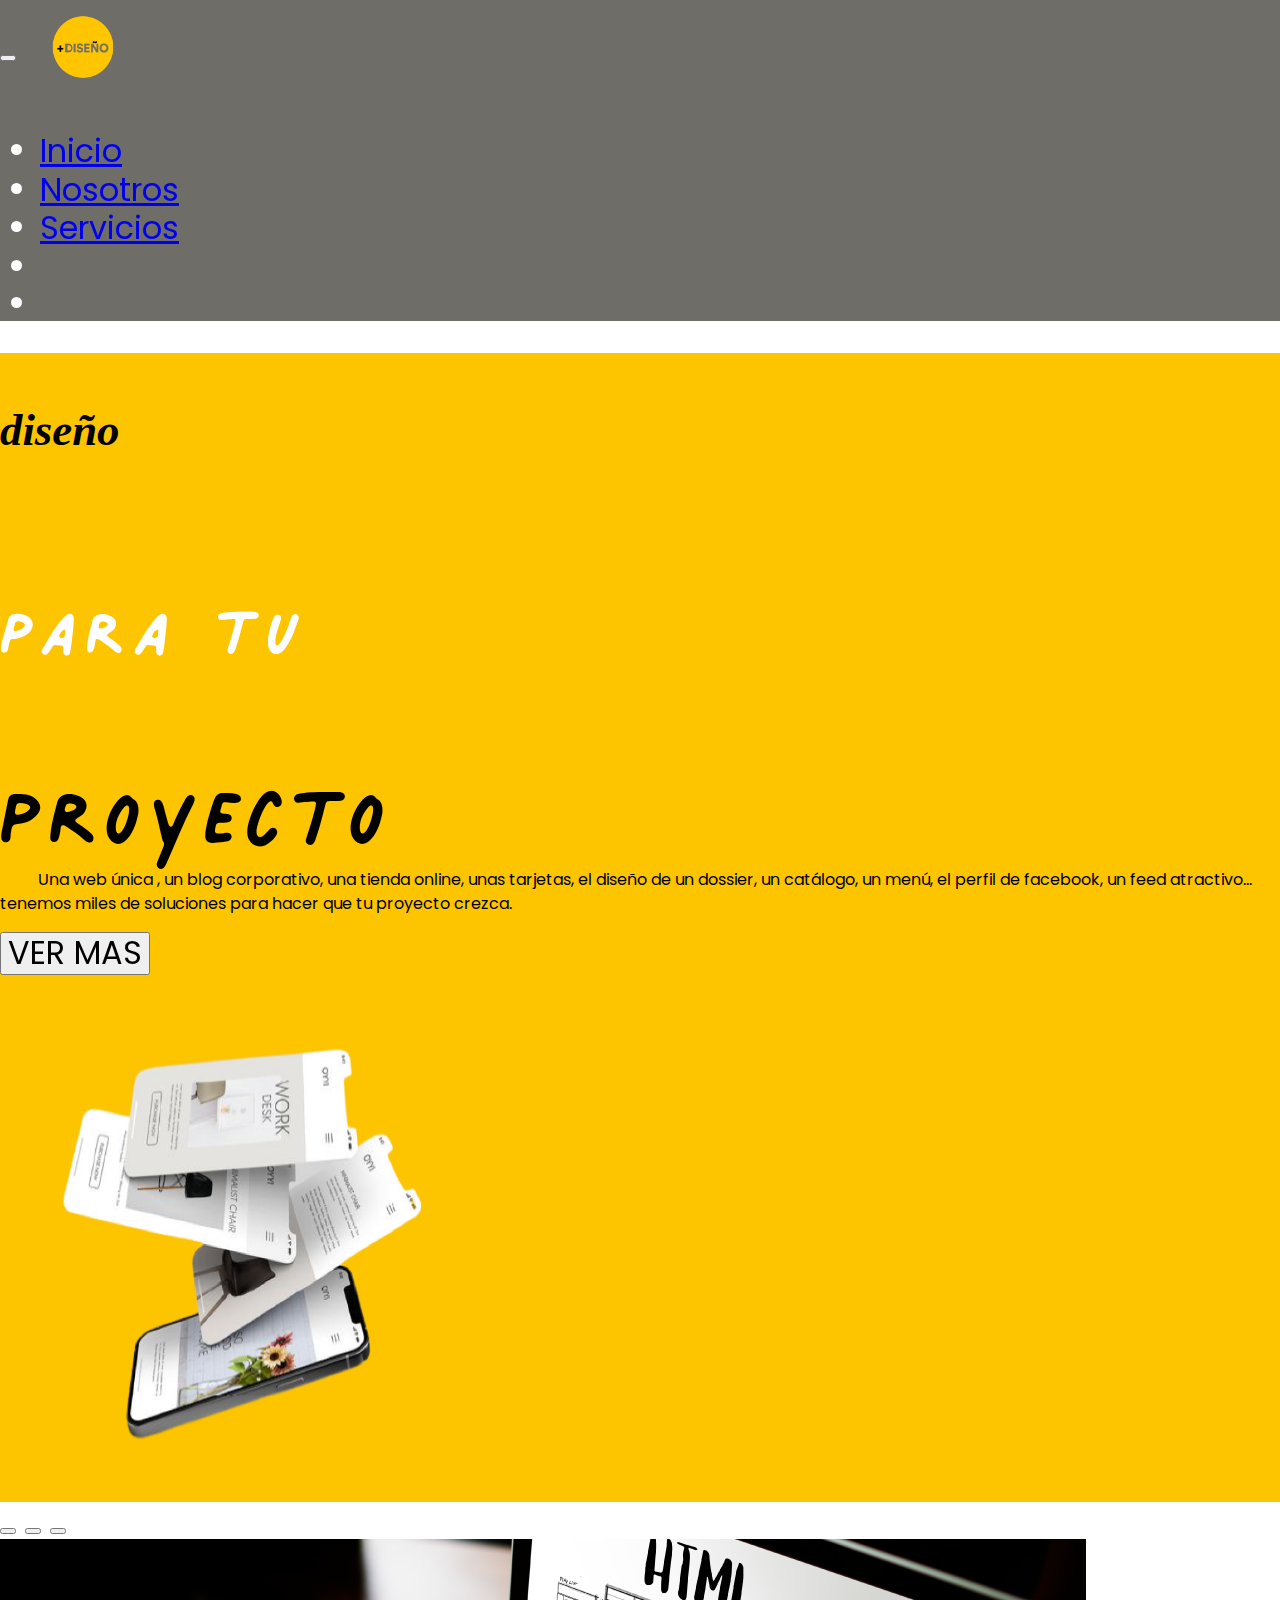
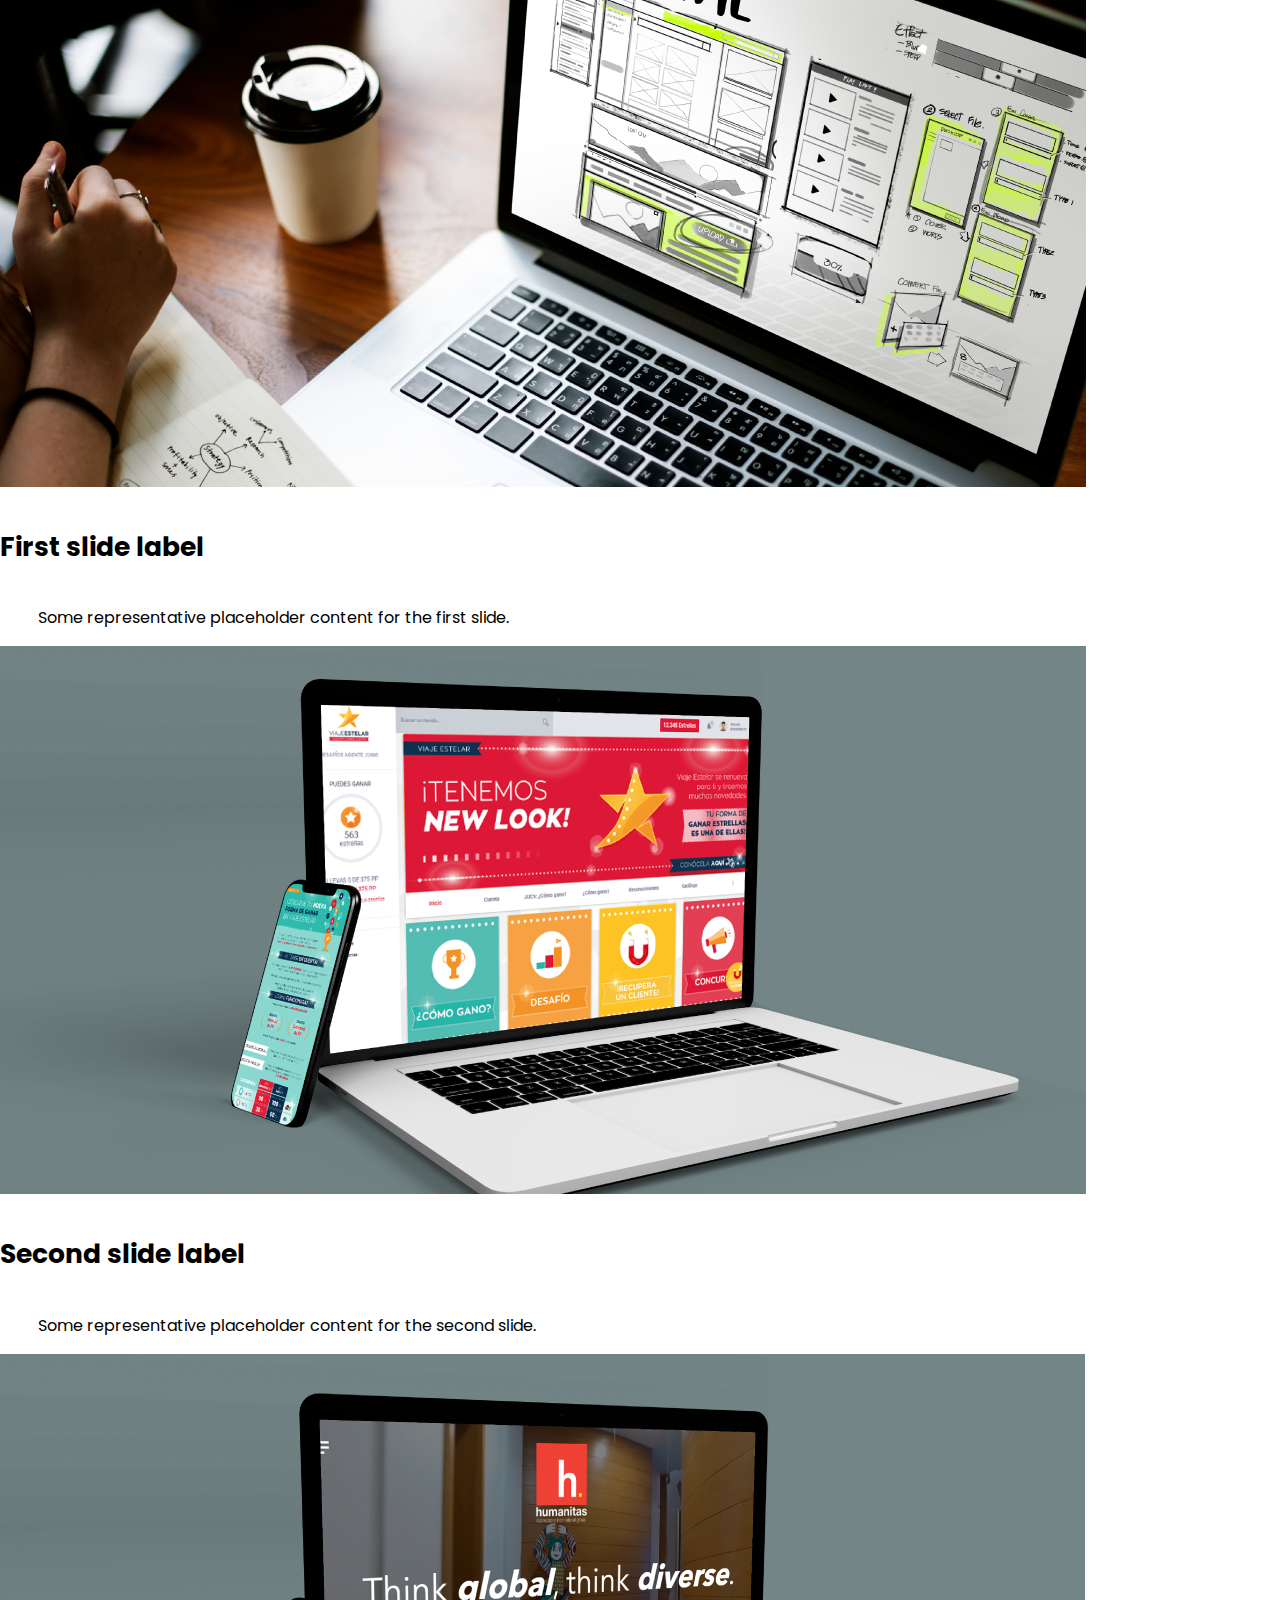
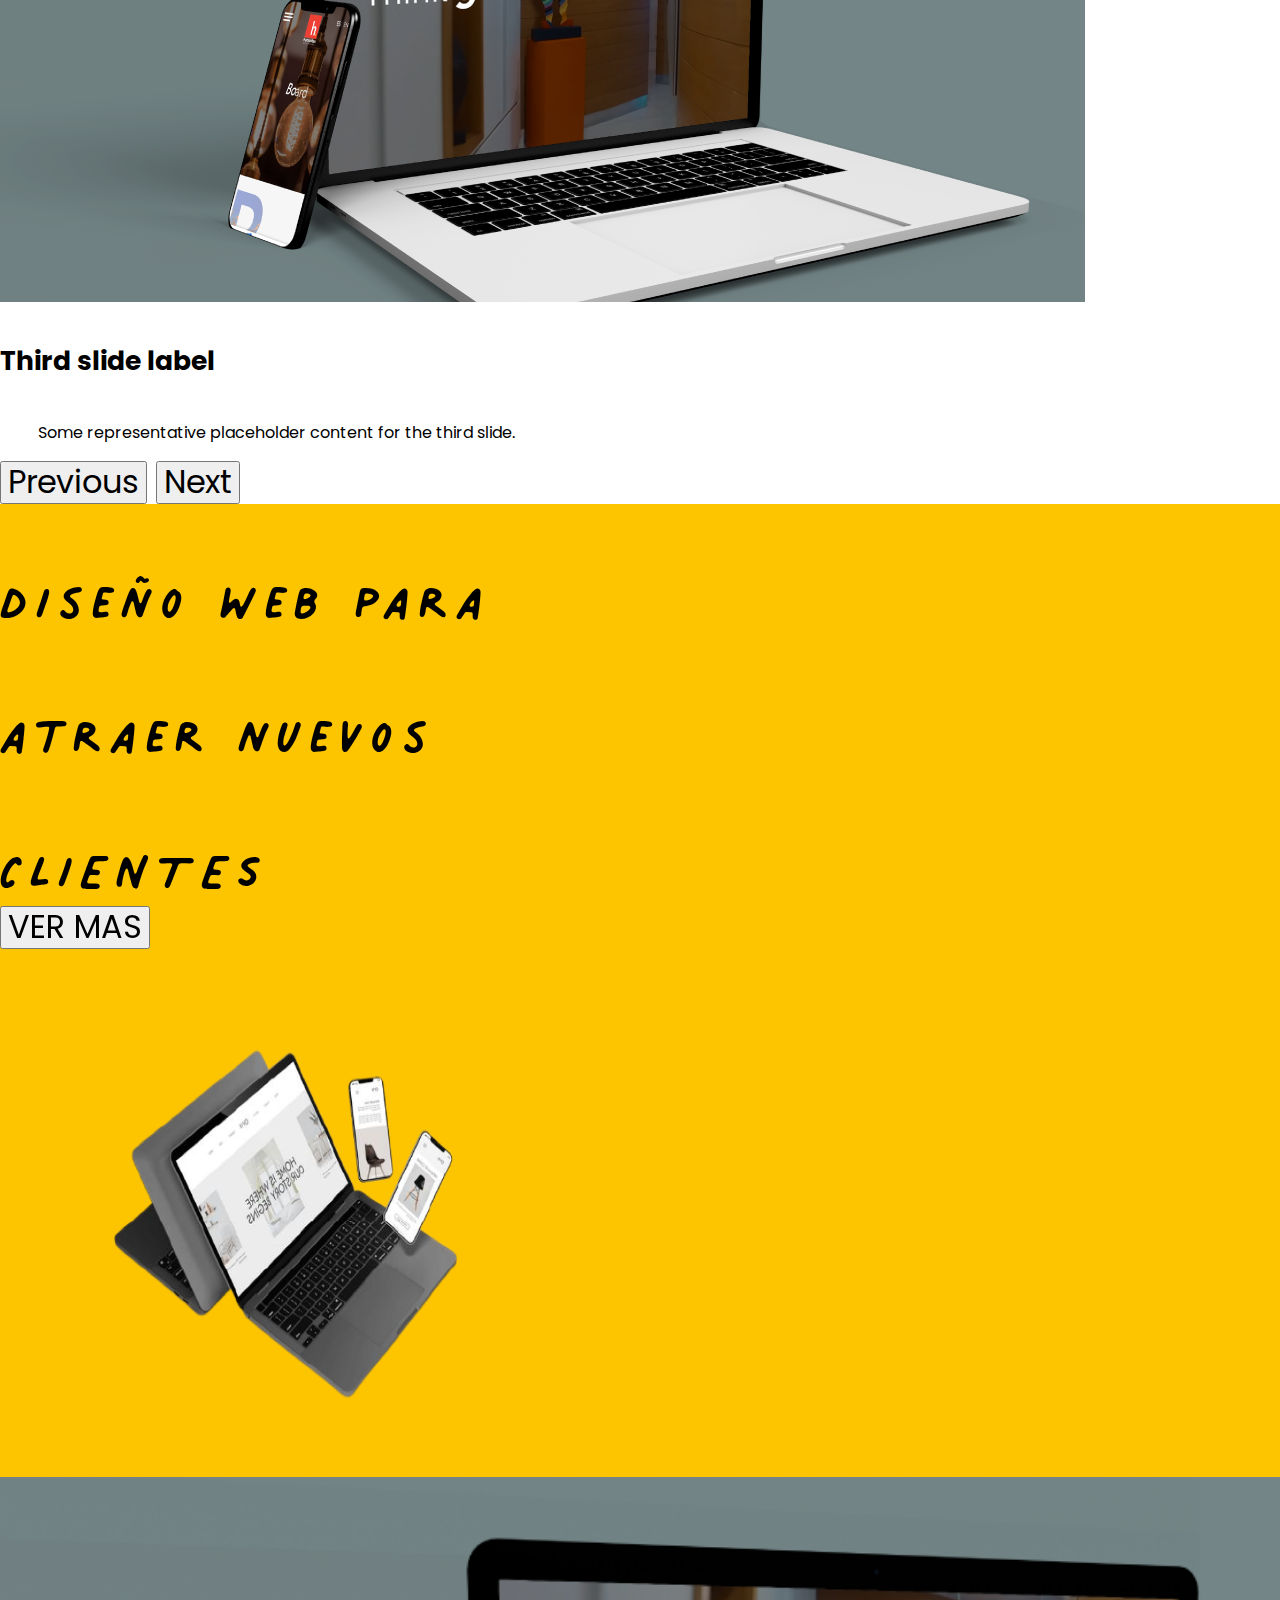
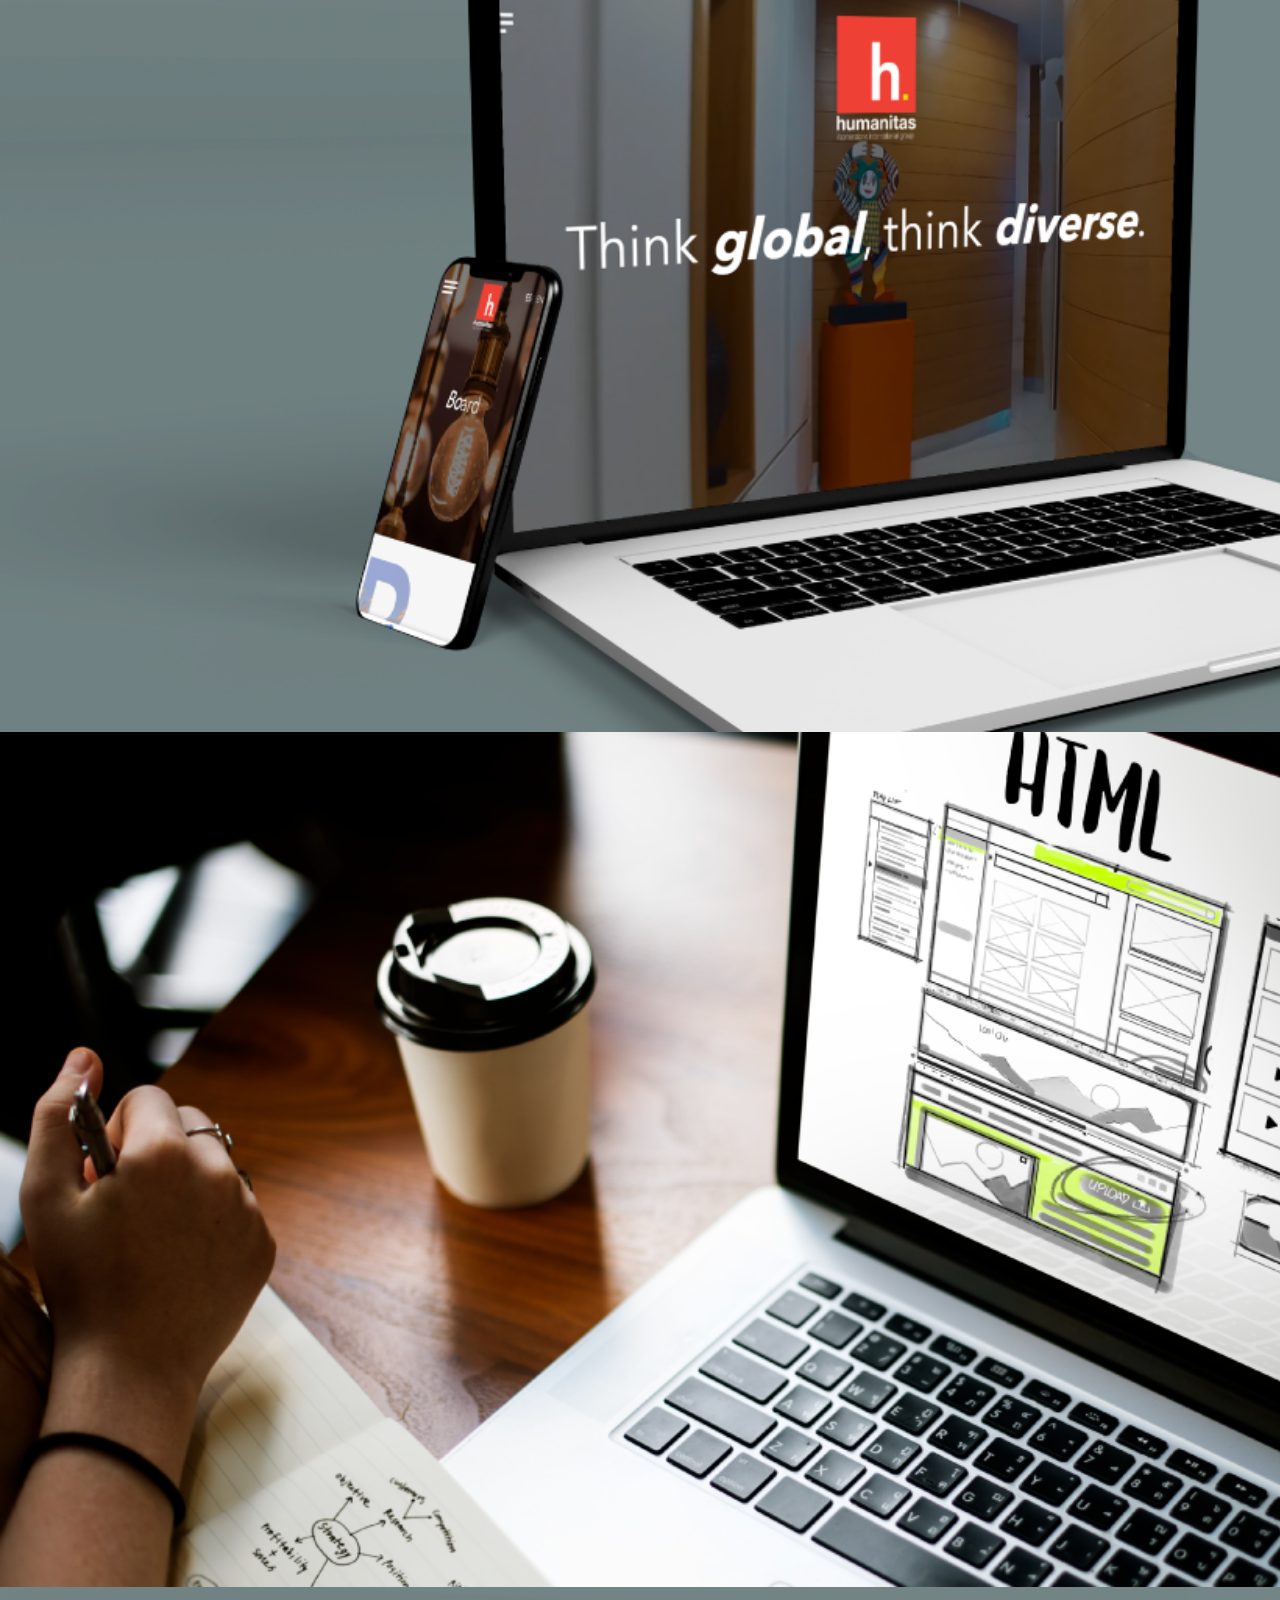
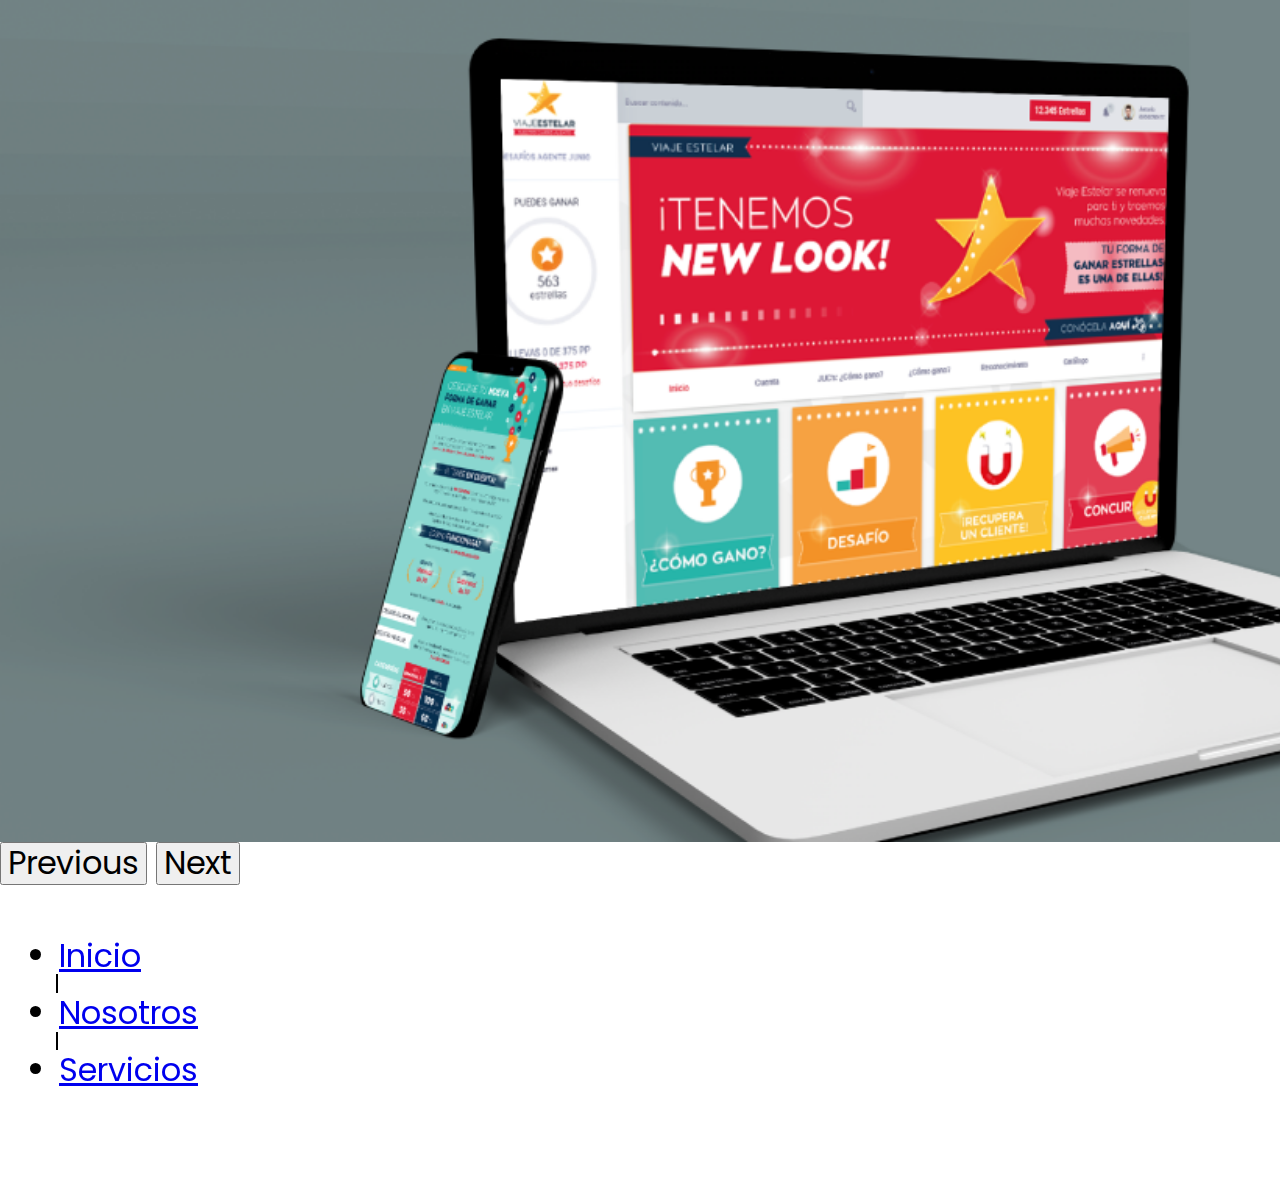
==== index.html @ cc1b83ce "nosotros" ====
<html lang="es">
  <head>
    <meta charset="UTF-8" />
    <meta http-equiv="X-UA-Compatible" content="IE=edge" />
    <meta name="viewport" content="width=device-width, initial-scale=1.0" />
    <link rel="stylesheet" href="normalize.css" />
    <link rel="stylesheet" href="style.css" />
    
   <link rel="preconnect" href="https://fonts.googleapis.com">
   <link rel="preconnect" href="https://fonts.gstatic.com" crossorigin>
   <link href="https://fonts.googleapis.com/css2?family=Poppins:wght@300;400&display=swap" rel="stylesheet">
   <link rel="preconnect" href="https://fonts.gstatic.com">
   <link href="https://fonts.googleapis.com/css2?family=Caveat:wght@600&display=swap" rel="stylesheet"> 
   <link
      href="https://cdn.jsdelivr.net/npm/bootstrap@5.0.1/dist/css/bootstrap.min.css"
      rel="stylesheet"
      integrity="sha384-+0n0xVW2eSR5OomGNYDnhzAbDsOXxcvSN1TPprVMTNDbiYZCxYbOOl7+AMvyTG2x"
      crossorigin="anonymous"
    />
   <link rel="stylesheet" href="https://use.fontawesome.com/releases/v5.15.3/css/all.css" integrity="sha384-SZXxX4whJ79/gErwcOYf+zWLeJdY/qpuqC4cAa9rOGUstPomtqpuNWT9wdPEn2fk" crossorigin="anonymous">
    <title>masdiseño</title>
  </head>
  <body id="home">
     <main>
   <div class="container-fluid navgris">
          <nav id="menu" class="navbar navbar-expand-md navbar-light  navgris">
            <div class="container">
         
      <button class="navbar-toggler" type="button" data-bs-toggle="collapse" data-bs-target="#navbarNav" aria-controls="navbarNav" aria-expanded="false" aria-label="Toggle navigation">
      <span class="navbar-toggler-icon"></span>
    </button>
         <a class="navbar-brand mx-auto hvr-pulse-grow" href="index.html">
          <img src="assets/Pagina web-03.png" alt="logo" class="logo" />
        </a>
        
  
    <div class="collapse navbar-collapse justify-content-md-end" id="navbarNav">
      <ul class="navbar-nav ">
         <li class="nav-item ">
          <a class="nav-link  h6 text-white hvr-pulse-grow" aria-current="index.html" href="#">Inicio</a>
        </li>
        <li class="nav-item ">
          <a class="nav-link  h6 text-white hvr-pulse-grow" aria-current="nosotros.html" href="#">Nosotros</a>
        </li>
        
        <li class="nav-item ">
          <a class="nav-link  h6 text-white hvr-pulse-grow" href="servicios.html">Servicios</a>
        </li>
        
        <li class="nav-item ">
          <a href="https://www.facebook.com/M%C3%A1s-Dise%C3%B1o-105418711785344"  class="mx-2  my-auto text-white hvr-pulse-grow" target="_blank"><i class="fab fa-facebook-square fa-2x"></i></a> 
        </li>
        <li class="nav-item ">
          <a href="https://www.instagram.com/masdisseno/"   class="mx-2  my-auto text-white hvr-pulse-grow" target="_blank"><i class="fab fa-instagram fa-2x"></i></a> 
        </li>
      </ul>
    </div>
    </div>
</nav>
</div>
        
        

    
    <div class="container-fluid cajamarilla">
      <div class="container mt-5">
        <div class="row">
        <div class="col-11 col-lg-5 mt-5 text-start ">
          <h5 class=" cursiva mb-3 mt-5" id="">diseño</h5>
            <h2 class="grande my-3 " id="blanco">Para tu</h2>
            <h2 class="grande my-3 "> proyecto</h2>
              <div class="col-auto col-lg-9 ">
              <p class="text-white  lh-sm mt-3 text-justify h6">
              Una web única , un blog corporativo, una tienda online, unas
              tarjetas, el diseño de un dossier, un catálogo, un menú, el perfil
              de facebook, un feed atractivo... tenemos miles de soluciones para
              hacer que tu proyecto crezca.
            </p> 
            <div class="row justify-content-start">
              <div class="col-md-4 mt-3">
                <a href="#"><button type="button" class="btn  btn-light hvr-pulse-grow">VER MAS</button></a>
                
              </div>
            </div>
              </div>  
            </div>
            <div class="col-lg-1"></div>
               <div class="col-11 col-lg-5 text-md-center ">
          <img src="assets/Pagina web-11.png"  alt="" class="imgmain hvr-pulse-grow " />
        </div>
            </div>
      </div>
          </div>
         
        </div>
       
      </div>
    </div>

    <div class="col-auto">
      <div id="carouselExampleCaptions" class="carousel slide" data-bs-ride="carousel">
  <div class="carousel-indicators">
    <button type="button" data-bs-target="#carouselExampleCaptions" data-bs-slide-to="0" class="active" aria-current="true" aria-label="Slide 1"></button>
    <button type="button" data-bs-target="#carouselExampleCaptions" data-bs-slide-to="1" aria-label="Slide 2"></button>
    <button type="button" data-bs-target="#carouselExampleCaptions" data-bs-slide-to="2" aria-label="Slide 3"></button>
  </div>
  <div class="carousel-inner">
    <div class="carousel-item active">
      <img src="assets/design-1_Mesa de trabajo 1-07.png" class="d-block w-100" alt="...">
      <div class="carousel-caption d-none d-md-block">
        <h5>First slide label</h5>
        <p>Some representative placeholder content for the first slide.</p>
      </div>
    </div>
    <div class="carousel-item">
      <img src="assets/notebook-1_Mesa de trabajo 1-01.png" class="d-block w-100" alt="...">
      <div class="carousel-caption d-none d-md-block">
        <h5>Second slide label</h5>
        <p>Some representative placeholder content for the second slide.</p>
      </div>
    </div>
    <div class="carousel-item">
      <img src="assets/notebook-1_Mesa de trabajo 1-02.png " class="d-block w-100" alt="...">
      <div class="carousel-caption d-none d-md-block">
        <h5>Third slide label</h5>
        <p>Some representative placeholder content for the third slide.</p>
      </div>
    </div>
  </div>
  <button class="carousel-control-prev" type="button" data-bs-target="#carouselExampleCaptions" data-bs-slide="prev">
    <span class="carousel-control-prev-icon" aria-hidden="true"></span>
    <span class="visually-hidden">Previous</span>
  </button>
  <button class="carousel-control-next" type="button" data-bs-target="#carouselExampleCaptions" data-bs-slide="next">
    <span class="carousel-control-next-icon" aria-hidden="true"></span>
    <span class="visually-hidden">Next</span>
  </button>
</div>
    </div>
    <div class="container-fluid cajamarilla">
      <div class="container">
        <div class="row">
        <div class="col-11 col-lg-5">
            <div class="col-md-9 divtexto text-start  mt-3 mx-auto">

            <h2 class="mediano mt-5 mb-3">diseño web para</h2>
            <h2 class="mediano my-2">atraer nuevos </h2>
            <h2 class="mediano text-white my-3" id="">CLIENTES</h2>
          </div>
          <div class="col-md-4 text-end mt-3">
               <a href="contacto.html"><button type="button" class="btn  btn-light hvr-pulse-grow ">VER MAS</button></a>
                
              </div>
          
            </div>
           <div class=" col-12 col-lg-5 text-md-center mx-auto">
          <img  src="assets/Pagina web-12.png"  alt="" class="imgmain hvr-pulse-grow " />
        </div>
          </div>
      </div>
      
        
      </div>
    </div>
     </main>
     <section>
       <div class="col-auto">
         <div id="carouselExampleFade" class="carousel slide carousel-fade" data-bs-ride="carousel">
  <div class="carousel-inner">
    <div class="carousel-item active">
      <img src="assets/notebook-1_Mesa de trabajo 1-02.png" class="d-block w-100  img-fluid carrouselimg" alt="...">
    </div>
    <div class="carousel-item">
      <img src="assets/design-1_Mesa de trabajo 1-07.png" class="d-block w-100  img-fluid carrouselimg" alt="...">
    </div>
    <div class="carousel-item">
      <img src="assets/notebook-1_Mesa de trabajo 1-01.png" class="d-block w-100  img-fluid carrouselimg" alt="...">
    </div>
  </div>
  <button class="carousel-control-prev" type="button" data-bs-target="#carouselExampleFade" data-bs-slide="prev">
    <span class="carousel-control-prev-icon" aria-hidden="true"></span>
    <span class="visually-hidden">Previous</span>
  </button>
  <button class="carousel-control-next" type="button" data-bs-target="#carouselExampleFade" data-bs-slide="next">
    <span class="carousel-control-next-icon" aria-hidden="true"></span>
    <span class="visually-hidden">Next</span>
  </button>
</div>
       </div>
     </section>
     <footer>
       <div class="container mt-5">
          <div class="row justify-content-around">
         <div class="col-md-4 text-md-justify">
          
         </div>
          <div class="col-md-3 text-end ">

          <ul class="navbar-nav d-flex flex-row text-end ">
          <li class="nav-item ">
          <a class="nav-link  h6 text-dark hvr-pulse-grow mx-2 " aria-current="page" href="index.html">Inicio</a>
        </li>
        <div class="vertical mx-2 mt-2"></div>
        <li class="nav-item ">
          <a class="nav-link  h6 text-dark hvr-pulse-grow mx-2" aria-current="page" href="#">Nosotros</a>
        </li>
        <div class="vertical mx-2 mt-2"></div>
        <li class="nav-item ">
          <a class="nav-link  h6 text-dark hvr-pulse-grow mx-2" href="servicios.html">Servicios</a>
        </li>
        </ul>
         </div>
           <div class="col-md-4 text-md-end">
          <a href="https://www.instagram.com/masdisseno/" class="mx-2 text-dark hvr-pulse-grow" target="_blank"><i class="fab fa-instagram fa-2x"></i></a> 
          <a href="https://www.facebook.com/M%C3%A1s-Dise%C3%B1o-105418711785344" class="mx-2 text-dark hvr-pulse-grow"  target="_blank"><i class="fab fa-facebook-square fa-2x"></i></a> 
         </div>
       </div>
       </div>  
     </footer>

    <script
      src="https://cdn.jsdelivr.net/npm/bootstrap@5.0.1/dist/js/bootstrap.bundle.min.js"
      integrity="sha384-gtEjrD/SeCtmISkJkNUaaKMoLD0//ElJ19smozuHV6z3Iehds+3Ulb9Bn9Plx0x4"
      crossorigin="anonymous"
    ></script>
     <script src="https://code.jquery.com/jquery-3.2.1.slim.min.js" integrity="sha384-KJ3o2DKtIkvYIK3UENzmM7KCkRr/rE9/Qpg6aAZGJwFDMVNA/GpGFF93hXpG5KkN" crossorigin="anonymous"></script>
    <script src="https://cdnjs.cloudflare.com/ajax/libs/popper.js/1.12.9/umd/popper.min.js" integrity="sha384-ApNbgh9B+Y1QKtv3Rn7W3mgPxhU9K/ScQsAP7hUibX39j7fakFPskvXusvfa0b4Q" crossorigin="anonymous"></script>
    <!-- <script src="app.js">
          
    </script>  -->

            </body>
</html>
---- style.css ----
@font-face {
  font-family: 'Caveat';
  font-style: normal;
  font-weight: 600;
  font-display: swap;
  src: url(https://fonts.gstatic.com/s/caveat/v10/WnznHAc5bAfYB2QRah7pcpNvOx-pjSx6eIipYSxP.woff2)
    format('woff2');
  unicode-range: U+0460-052F, U+1C80-1C88, U+20B4, U+2DE0-2DFF, U+A640-A69F,
    U+FE2E-FE2F;
}
@font-face {
  font-family: 'palmer';
  src: url(assets/PalmerLakePrint-Regular.otf);
}

html {
  scroll-behavior: smooth;
  font-family: 'Poppins', sans-serif;
}
body {
  width: 100%;
  box-sizing: border-box;
  font-size: 2rem;
}
footer {
  padding: 1.2rem;
}
.logo {
  height: 6.2rem;
  width: 6.9rem;
  padding: 0%;
}
.navgris {
  background-color: #6e6d68;
  color: white;
}

.cajamarilla {
  background-color: #fdc400;
  overflow: hidden;
  margin: 0;
}
.cajablanca {
  background-color: #ffff;
  margin-left: 20rem;
}

.white {
  background-color: #ffff;
  width: 100%;
  padding: 10%;
}
.icons img {
  height: 7rem;
  width: 7rem;
}
.marginadjust {
  margin: auto;
}
.imgmain {
  height: 33rem;
  width: 33rem;
  margin-top: 0;
  padding-top: 0;
  padding-bottom: 0;
  margin-bottom: 0;
}
.col-md-6 .divtexto {
  padding-top: 5%;
  padding-bottom: 0;
  margin-left: auto;
  margin-right: auto;
}

.cursiva {
  font-size: 2.8rem;
  font-weight: 600;
  font-style: italic;
  font-family: 'caveat';
  line-height: 14%;
}
.grande {
  font-size: 10rem;
  font-family: 'palmer';
  font-weight: 500;
  padding: 0;
  line-height: 25%;
  margin-bottom: 1rem;
  letter-spacing: 0.5rem;
}
.mediano {
  font-size: 6rem;
  font-family: 'palmer';
  font-weight: 500;
  padding: 0;
  line-height: 40%;
  margin-bottom: 1rem;
  letter-spacing: 0.5rem;
}
h2 {
  width: 100vw;
  display: inline-block;
}
#blanco {
  color: #ffff;
  font-size: 8rem;
}
p {
  font-size: 1rem;
  text-indent: 3%;
  line-height: 1.5rem;
}
.textosmall {
  font-size: 14px;
  line-height: 1.2rem;
  font-weight: 500;
}
.vertical {
  height: 1.1rem;
  border-left: 2px solid black;
  left: 50%;
  position: inherit;
  margin-left: -3px;
  margin-bottom: 0px;
  padding-bottom: 1px;
}

.carrouselimg {
  height: 95vh !important;
}

/*effects*/
@-webkit-keyframes hvr-pulse-grow {
  to {
    -webkit-transform: scale(1.1);
    transform: scale(1.1);
  }
}
@keyframes hvr-pulse-grow {
  to {
    -webkit-transform: scale(1.1);
    transform: scale(1.1);
  }
}

.hvr-pulse-grow {
  display: inline-block;
  vertical-align: middle;
  -webkit-transform: perspective(1px) translateZ(0);
  transform: perspective(1px) translateZ(0);
  box-shadow: 0 0 1px rgba(0, 0, 0, 0);
}
.hvr-pulse-grow:hover,
.hvr-pulse-grow:focus,
.hvr-pulse-grow:active {
  -webkit-animation-name: hvr-pulse-grow;
  animation-name: hvr-pulse-grow;
  -webkit-animation-duration: 0.3s;
  animation-duration: 0.3s;
  -webkit-animation-timing-function: linear;
  animation-timing-function: linear;
  -webkit-animation-iteration-count: infinite;
  animation-iteration-count: infinite;
  -webkit-animation-direction: alternate;
  animation-direction: alternate;
}
.hvr-grow {
  display: inline-block;
  vertical-align: middle;
  -webkit-transform: perspective(1px) translateZ(0);
  transform: perspective(1px) translateZ(0);
  box-shadow: 0 0 1px rgba(0, 0, 0, 0);
  -webkit-transition-duration: 0.4s;
  transition-duration: 0.4s;
}
.hvr-grow:hover,
.hvr-grow:focus,
.hvr-grow:active {
  -webkit-transform: scale(1.1);
  transform: scale(1.1);
}

/* Small devices (portrait tablets and large phones, 600px and up) */
@media only screen and (max-width: 600px) {
  .imgmain {
    height: 24rem;
    width: 28rem;
    margin-top: 0;
    padding-top: 1rem;
    padding-bottom: 0;
    margin-bottom: 0;
    padding-right: 0;
  }
}
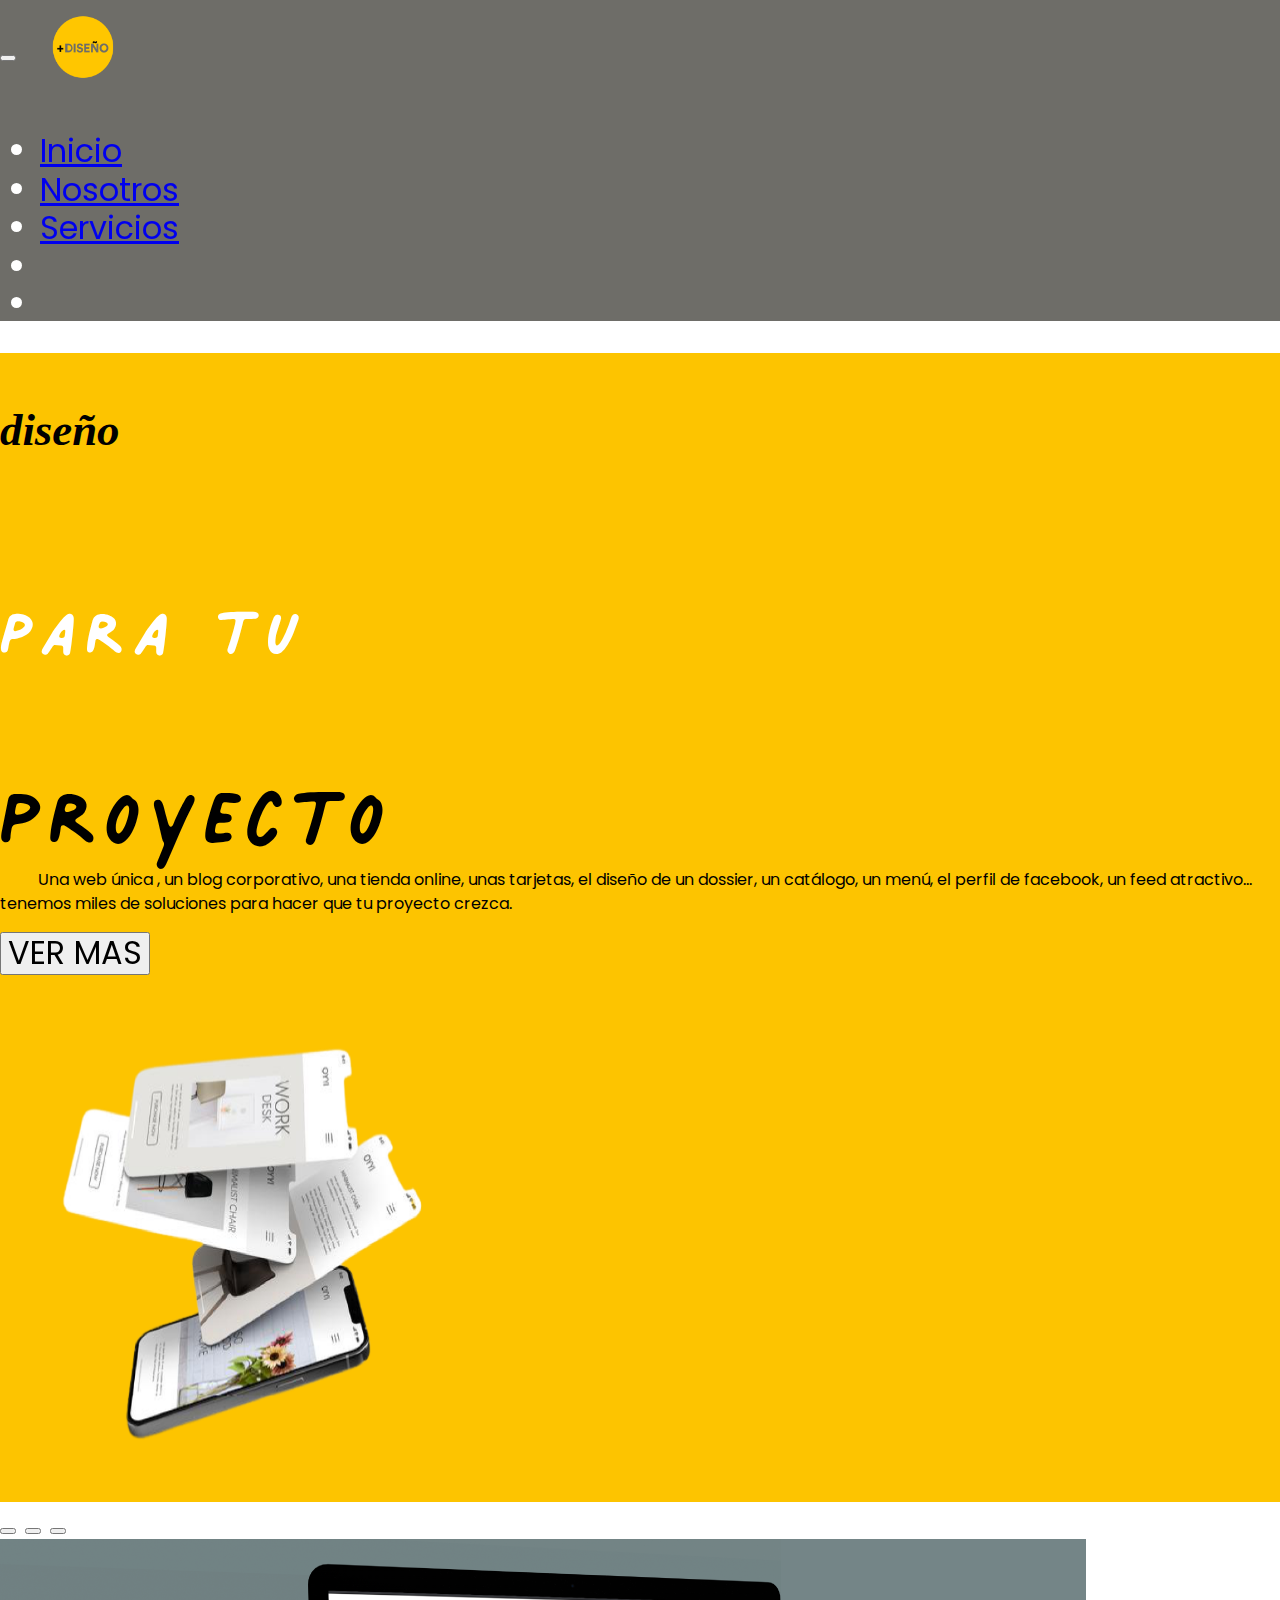
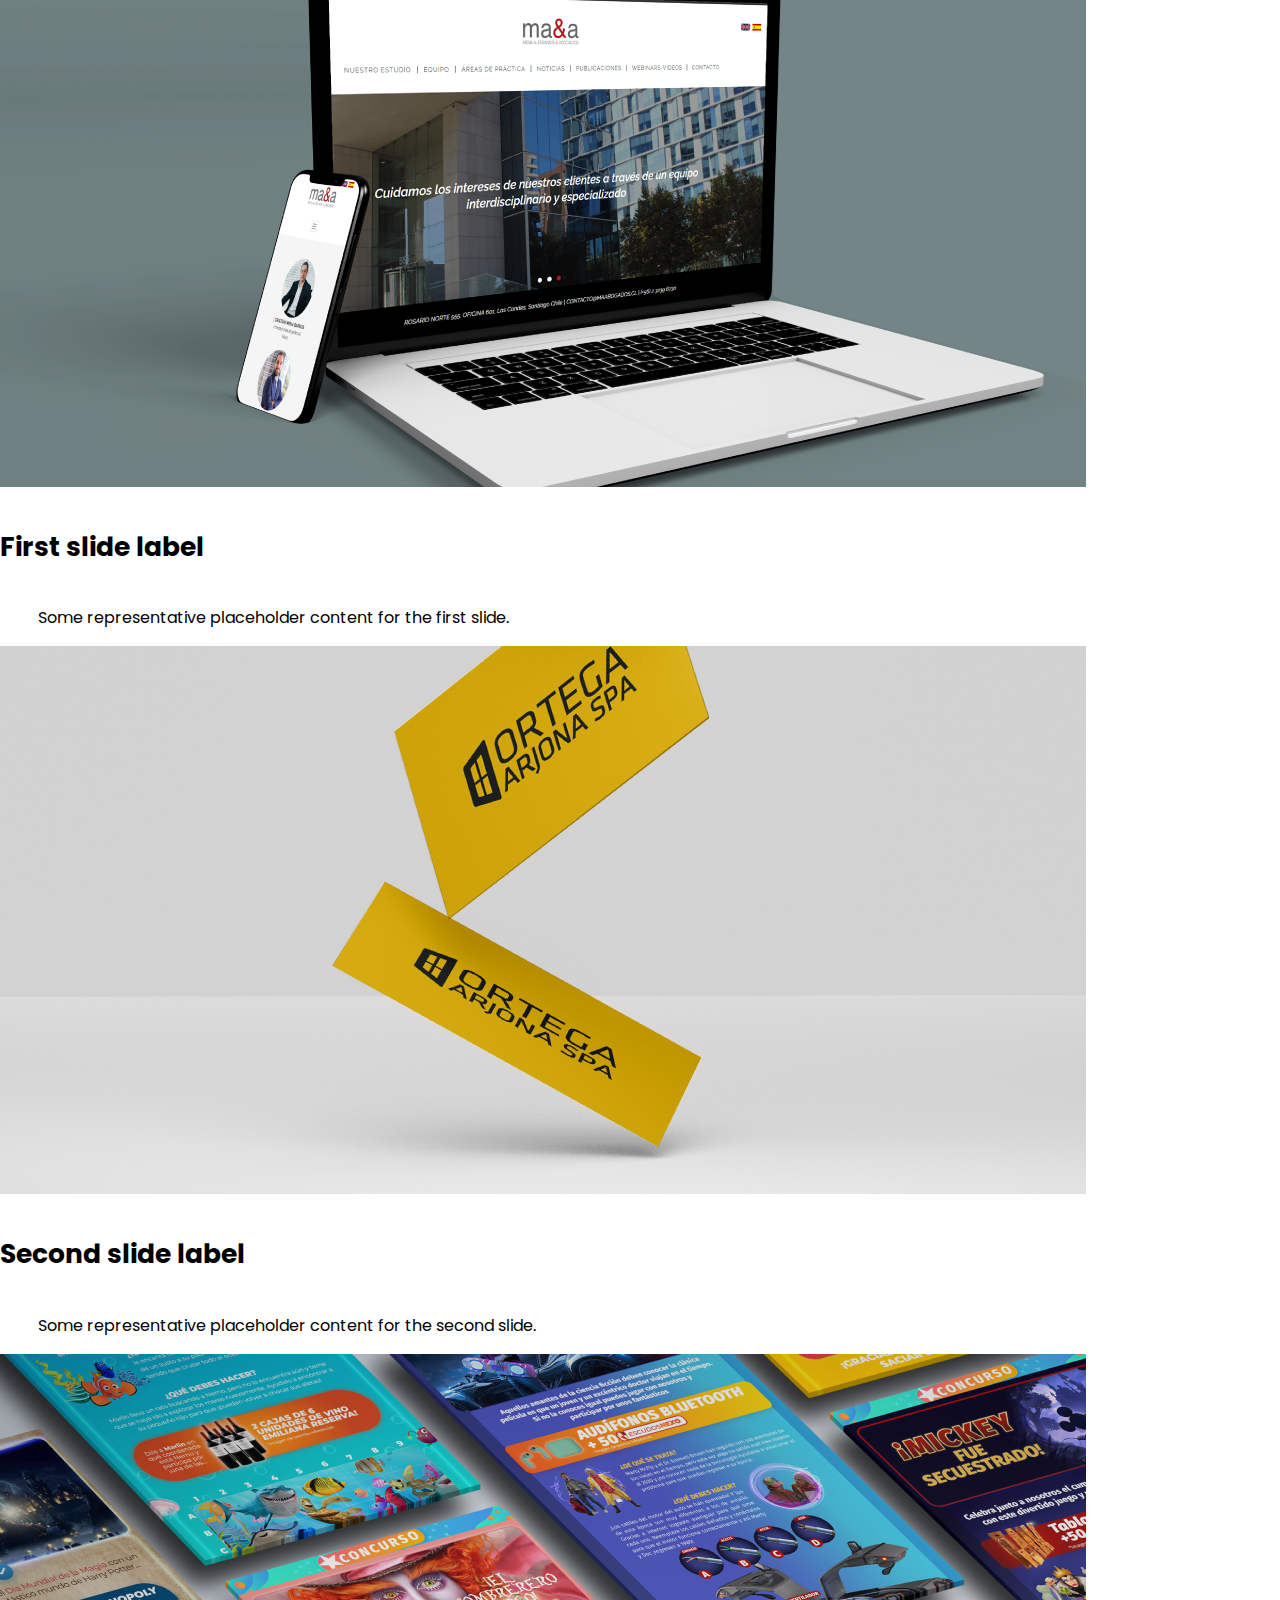
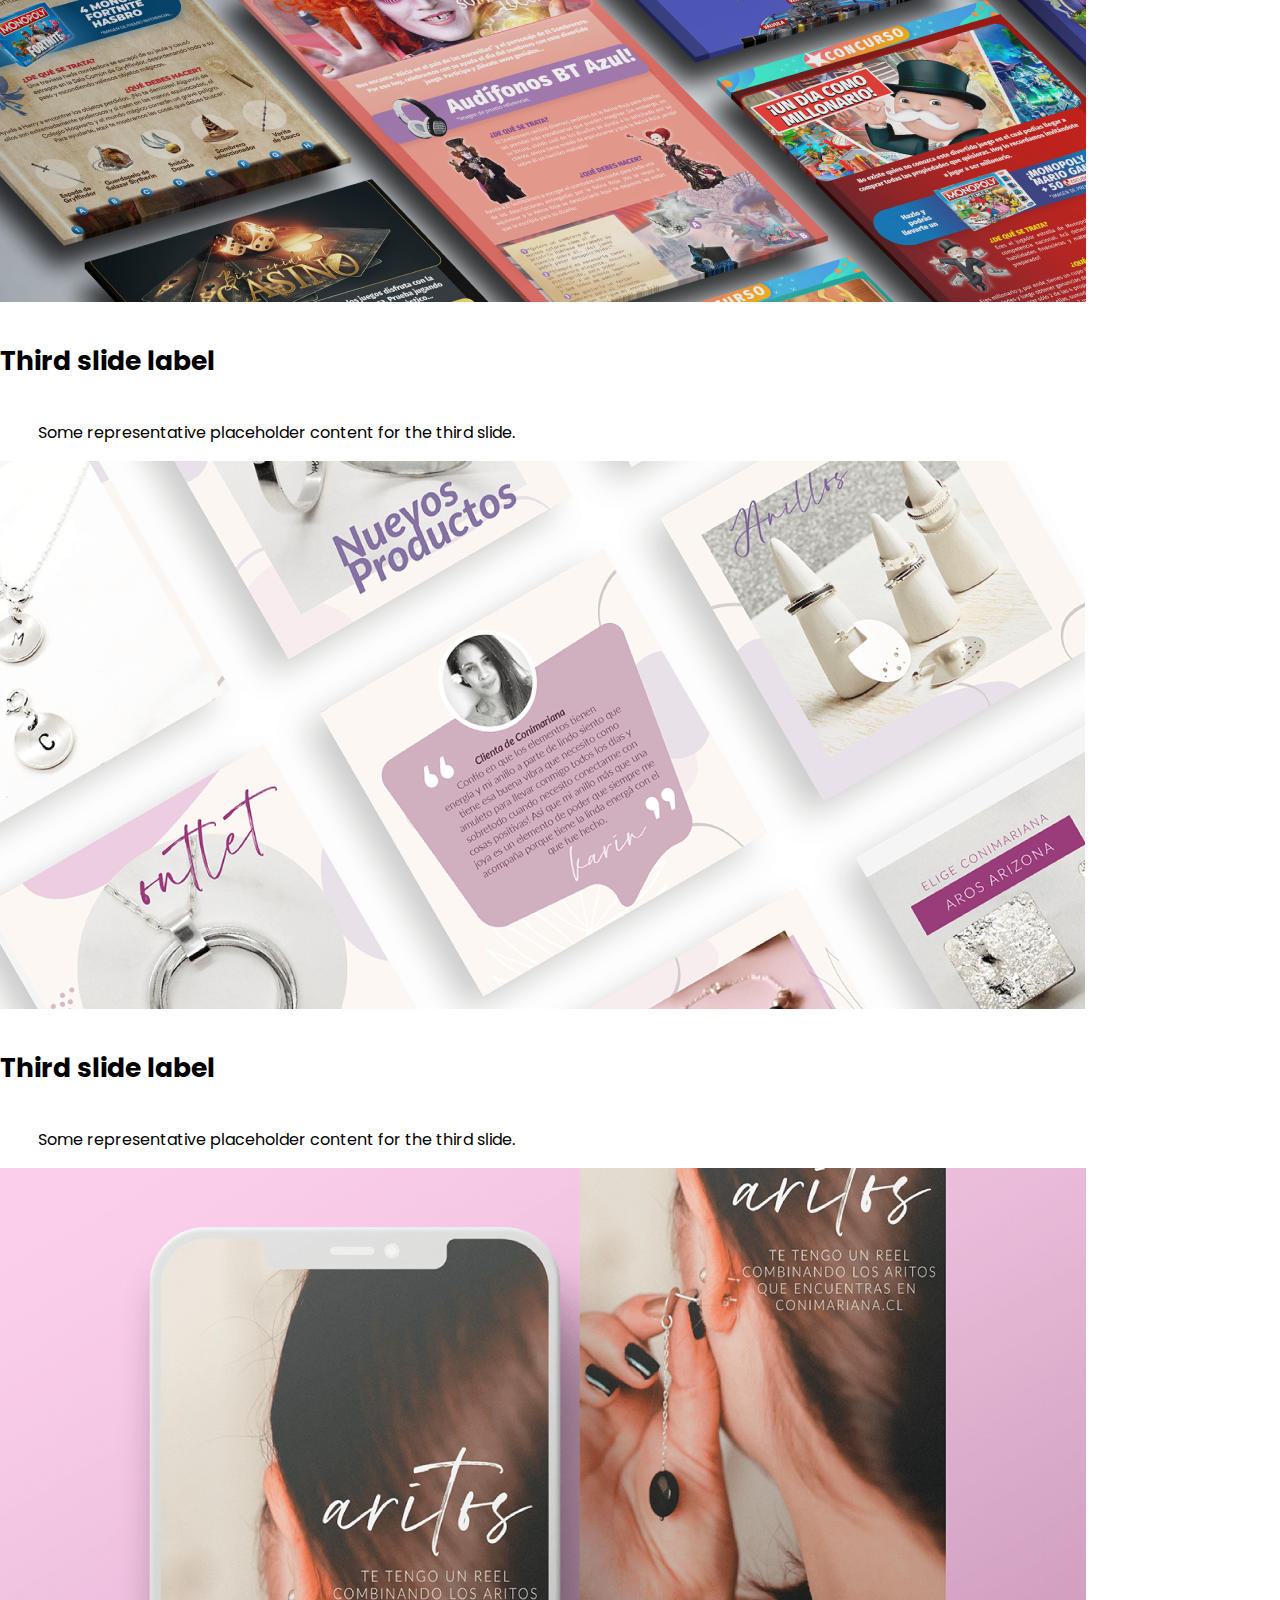
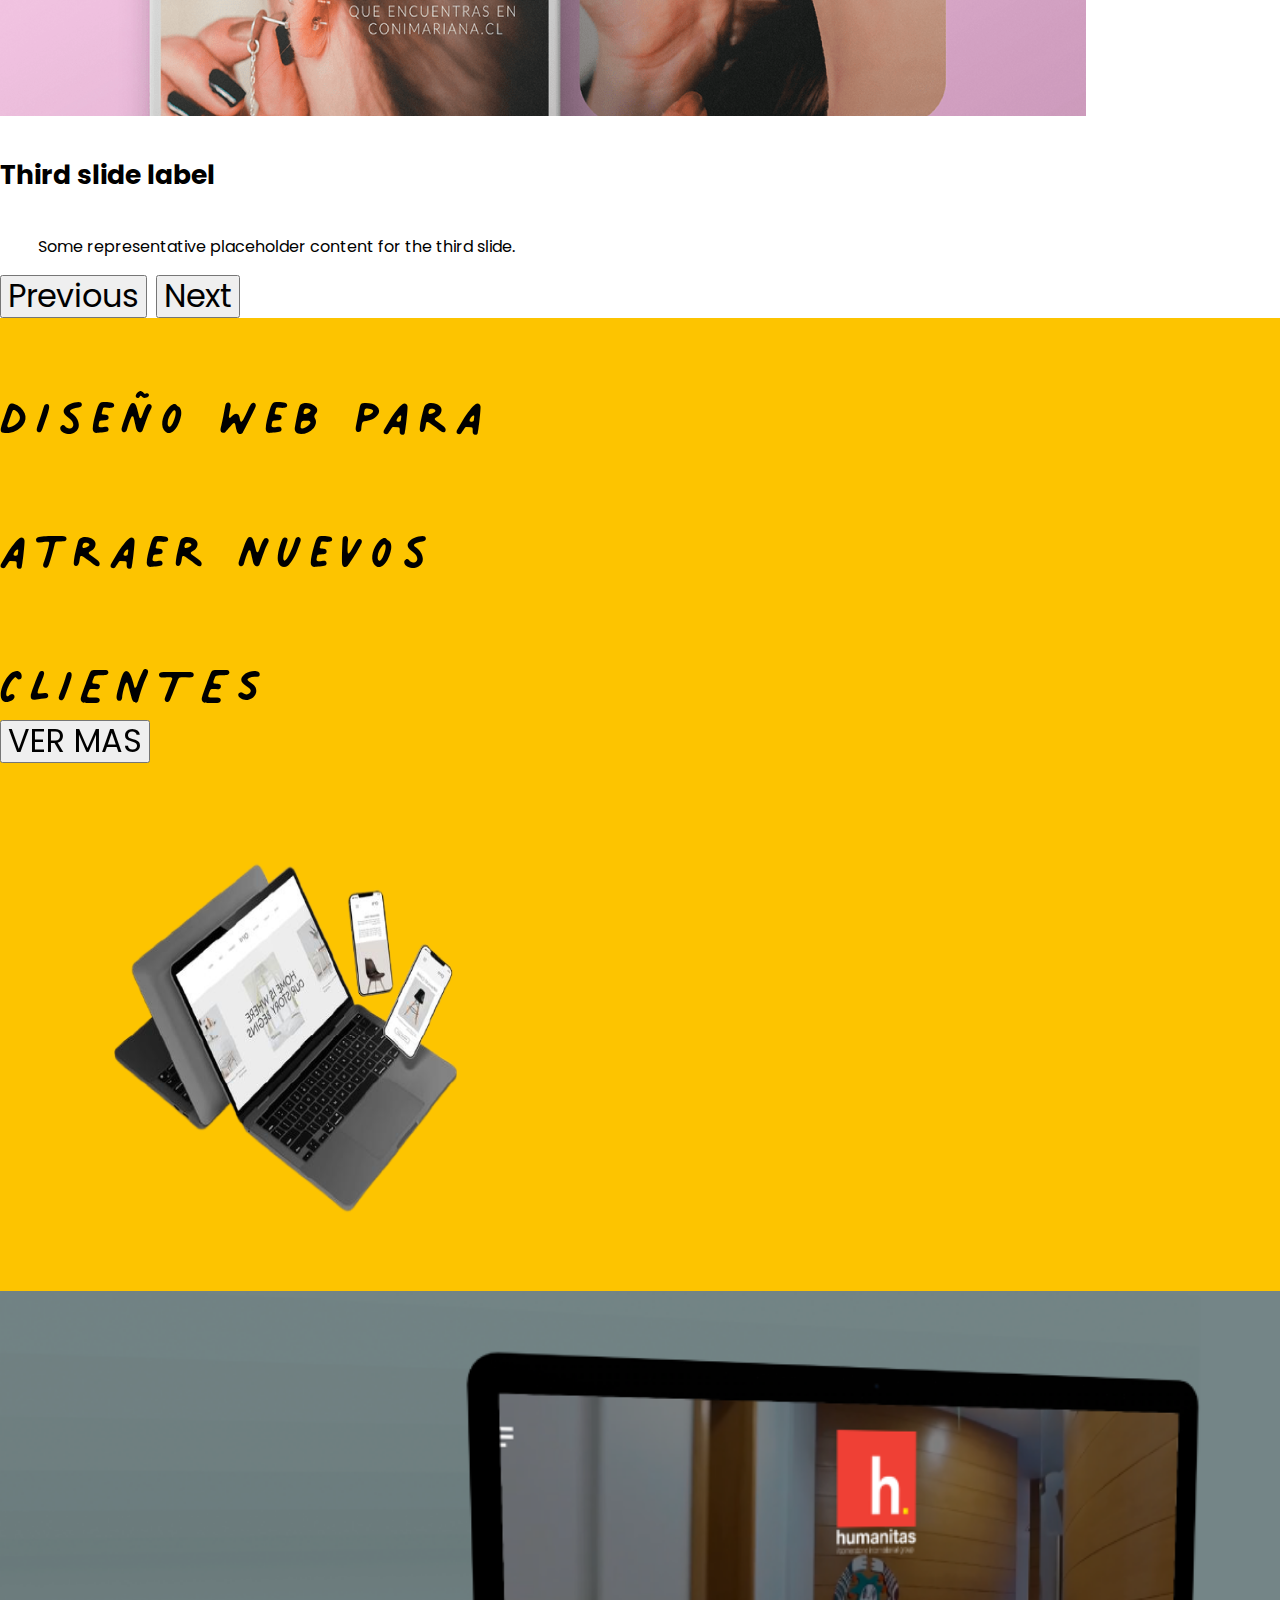
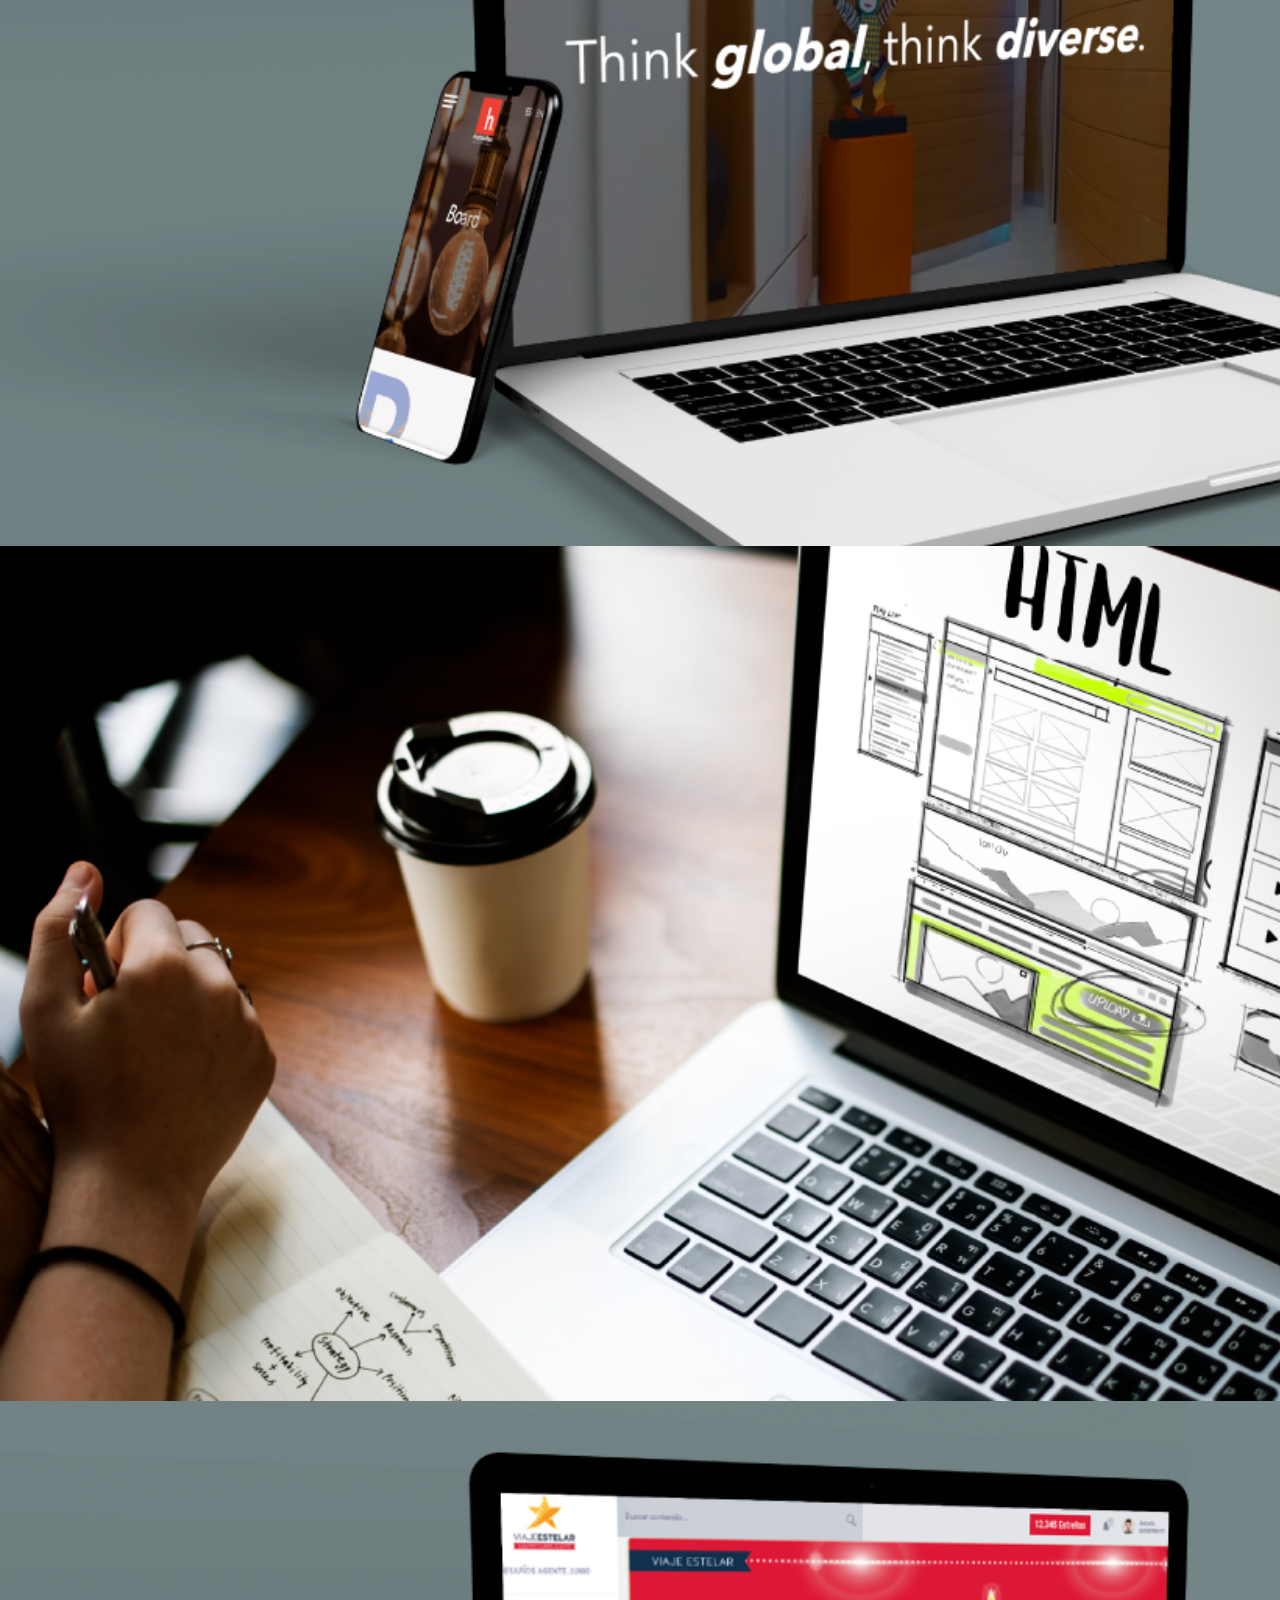
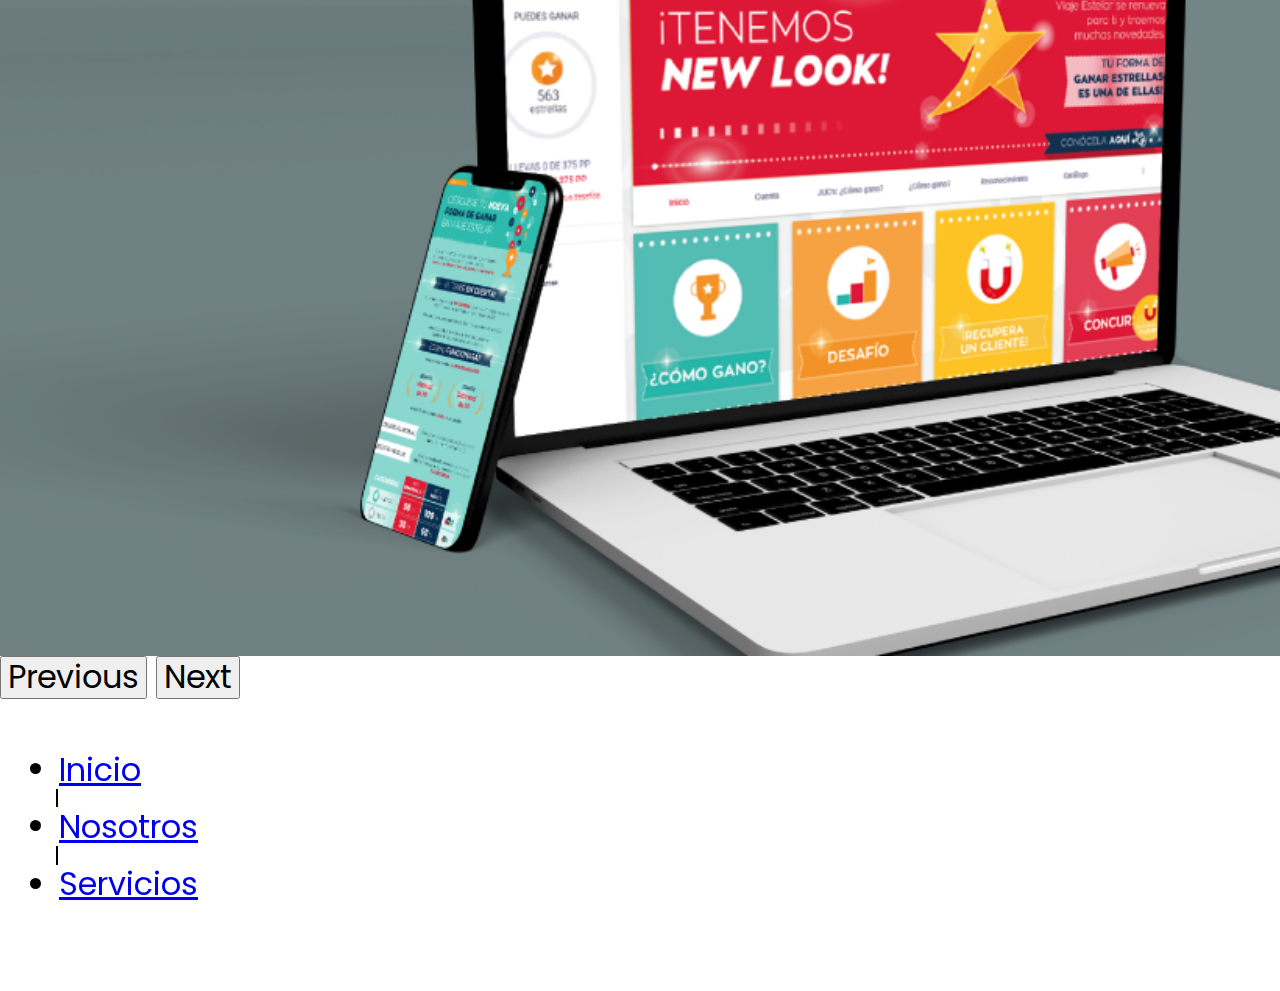
==== commit b7cfffb1: "carrousel experience" ====
--- a/index.html
+++ b/index.html
@@ -40,7 +40,7 @@
           <a class="nav-link  h6 text-white hvr-pulse-grow" aria-current="index.html" href="#">Inicio</a>
         </li>
         <li class="nav-item ">
-          <a class="nav-link  h6 text-white hvr-pulse-grow" aria-current="nosotros.html" href="#">Nosotros</a>
+          <a class="nav-link  h6 text-white hvr-pulse-grow" aria-current="nosotros.html" href="nosotros.html">Nosotros</a>
         </li>
         
         <li class="nav-item ">
@@ -106,26 +106,42 @@
   </div>
   <div class="carousel-inner">
     <div class="carousel-item active">
-      <img src="assets/design-1_Mesa de trabajo 1-07.png" class="d-block w-100" alt="...">
+      <img src="carrousel/carrousel1.png" class="d-block w-100" alt="...">
       <div class="carousel-caption d-none d-md-block">
         <h5>First slide label</h5>
         <p>Some representative placeholder content for the first slide.</p>
       </div>
     </div>
     <div class="carousel-item">
-      <img src="assets/notebook-1_Mesa de trabajo 1-01.png" class="d-block w-100" alt="...">
+      <img src="carrousel/carrousel2.png" class="d-block w-100" alt="...">
       <div class="carousel-caption d-none d-md-block">
         <h5>Second slide label</h5>
         <p>Some representative placeholder content for the second slide.</p>
       </div>
     </div>
     <div class="carousel-item">
-      <img src="assets/notebook-1_Mesa de trabajo 1-02.png " class="d-block w-100" alt="...">
+      <img src="carrousel/carrousel3.png" class="d-block w-100" alt="...">
       <div class="carousel-caption d-none d-md-block">
         <h5>Third slide label</h5>
         <p>Some representative placeholder content for the third slide.</p>
       </div>
     </div>
+  </div>
+   <div class="carousel-item">
+      <img src="carrousel/carrousel4.png" class="d-block w-100" alt="...">
+      <div class="carousel-caption d-none d-md-block">
+        <h5>Third slide label</h5>
+        <p>Some representative placeholder content for the third slide.</p>
+      </div>
+    </div>
+     <div class="carousel-item">
+      <img src="carrousel/carrousel5.png" class="d-block w-100" alt="...">
+      <div class="carousel-caption d-none d-md-block">
+        <h5>Third slide label</h5>
+        <p>Some representative placeholder content for the third slide.</p>
+      </div>
+    </div>
+  </div>
   </div>
   <button class="carousel-control-prev" type="button" data-bs-target="#carouselExampleCaptions" data-bs-slide="prev">
     <span class="carousel-control-prev-icon" aria-hidden="true"></span>
@@ -202,7 +218,7 @@
         </li>
         <div class="vertical mx-2 mt-2"></div>
         <li class="nav-item ">
-          <a class="nav-link  h6 text-dark hvr-pulse-grow mx-2" aria-current="page" href="#">Nosotros</a>
+          <a class="nav-link  h6 text-dark hvr-pulse-grow mx-2" aria-current="page" href="nosotros.html">Nosotros</a>
         </li>
         <div class="vertical mx-2 mt-2"></div>
         <li class="nav-item ">
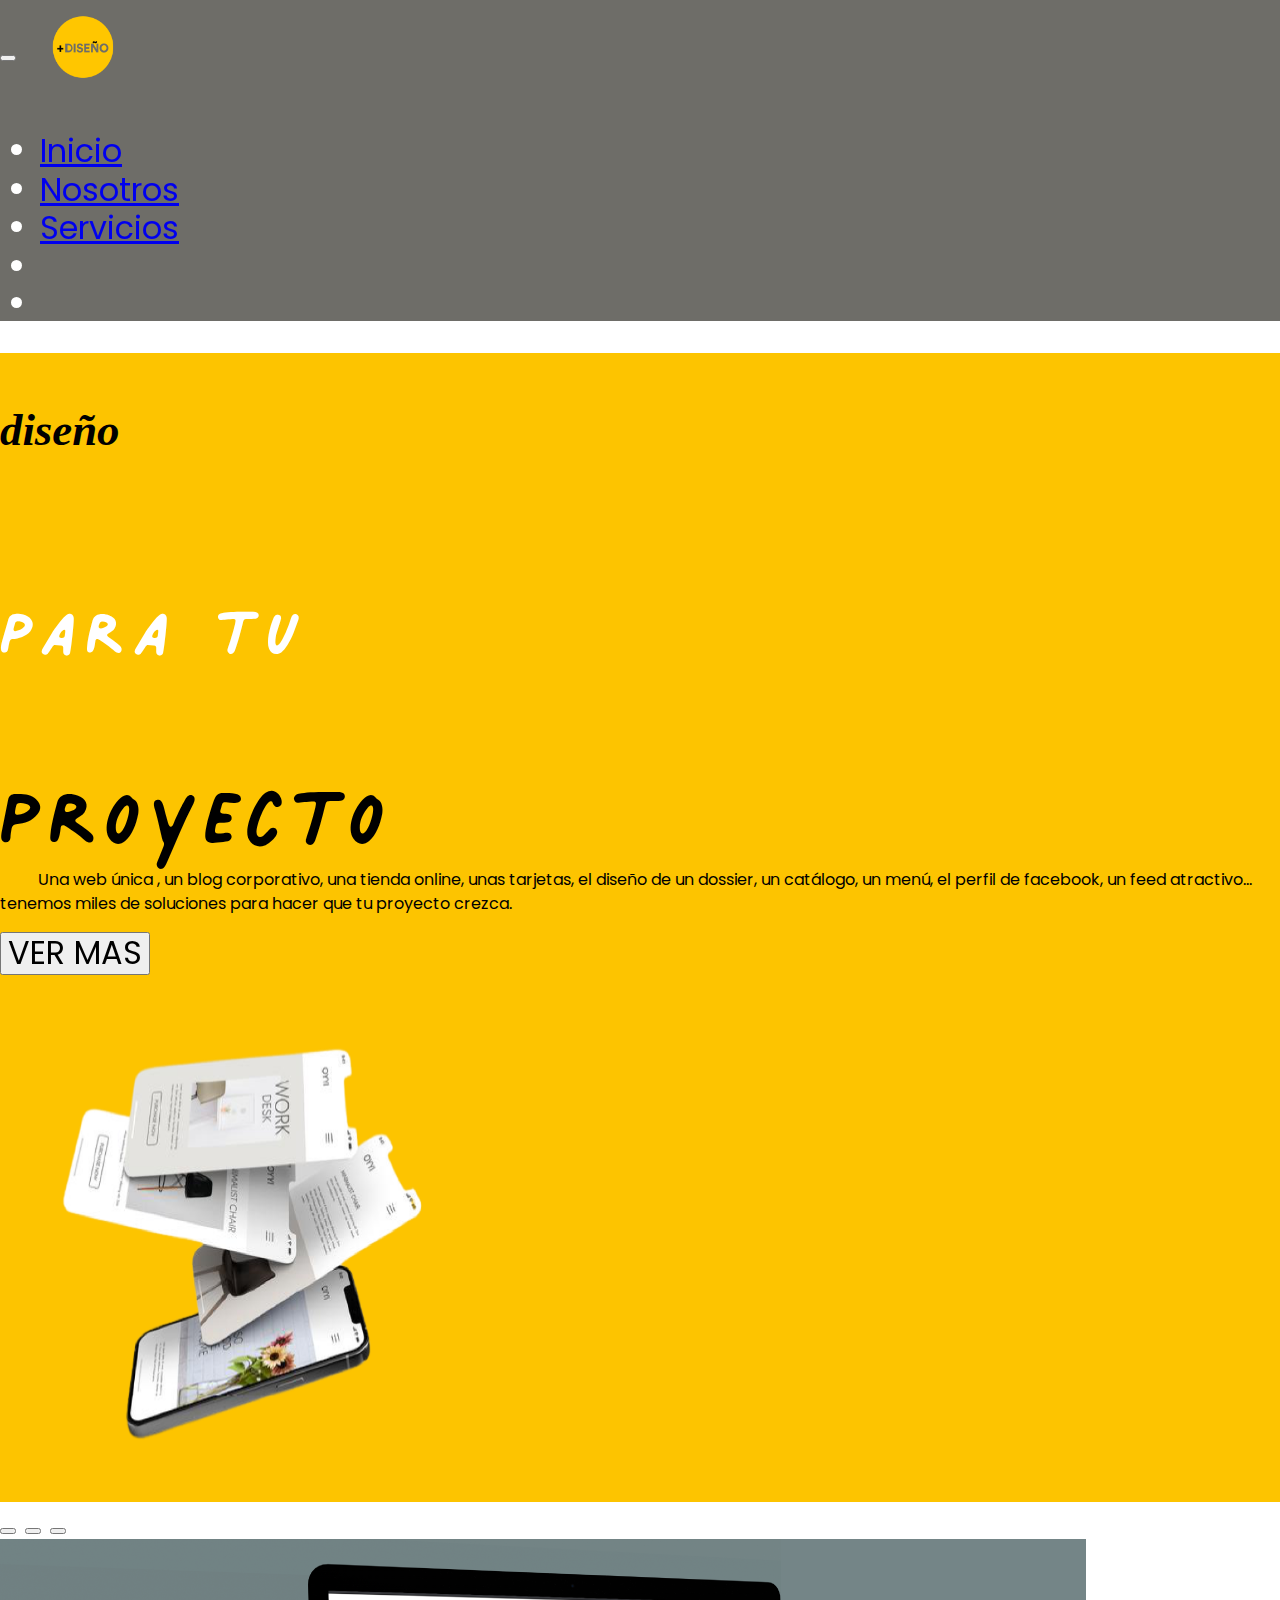
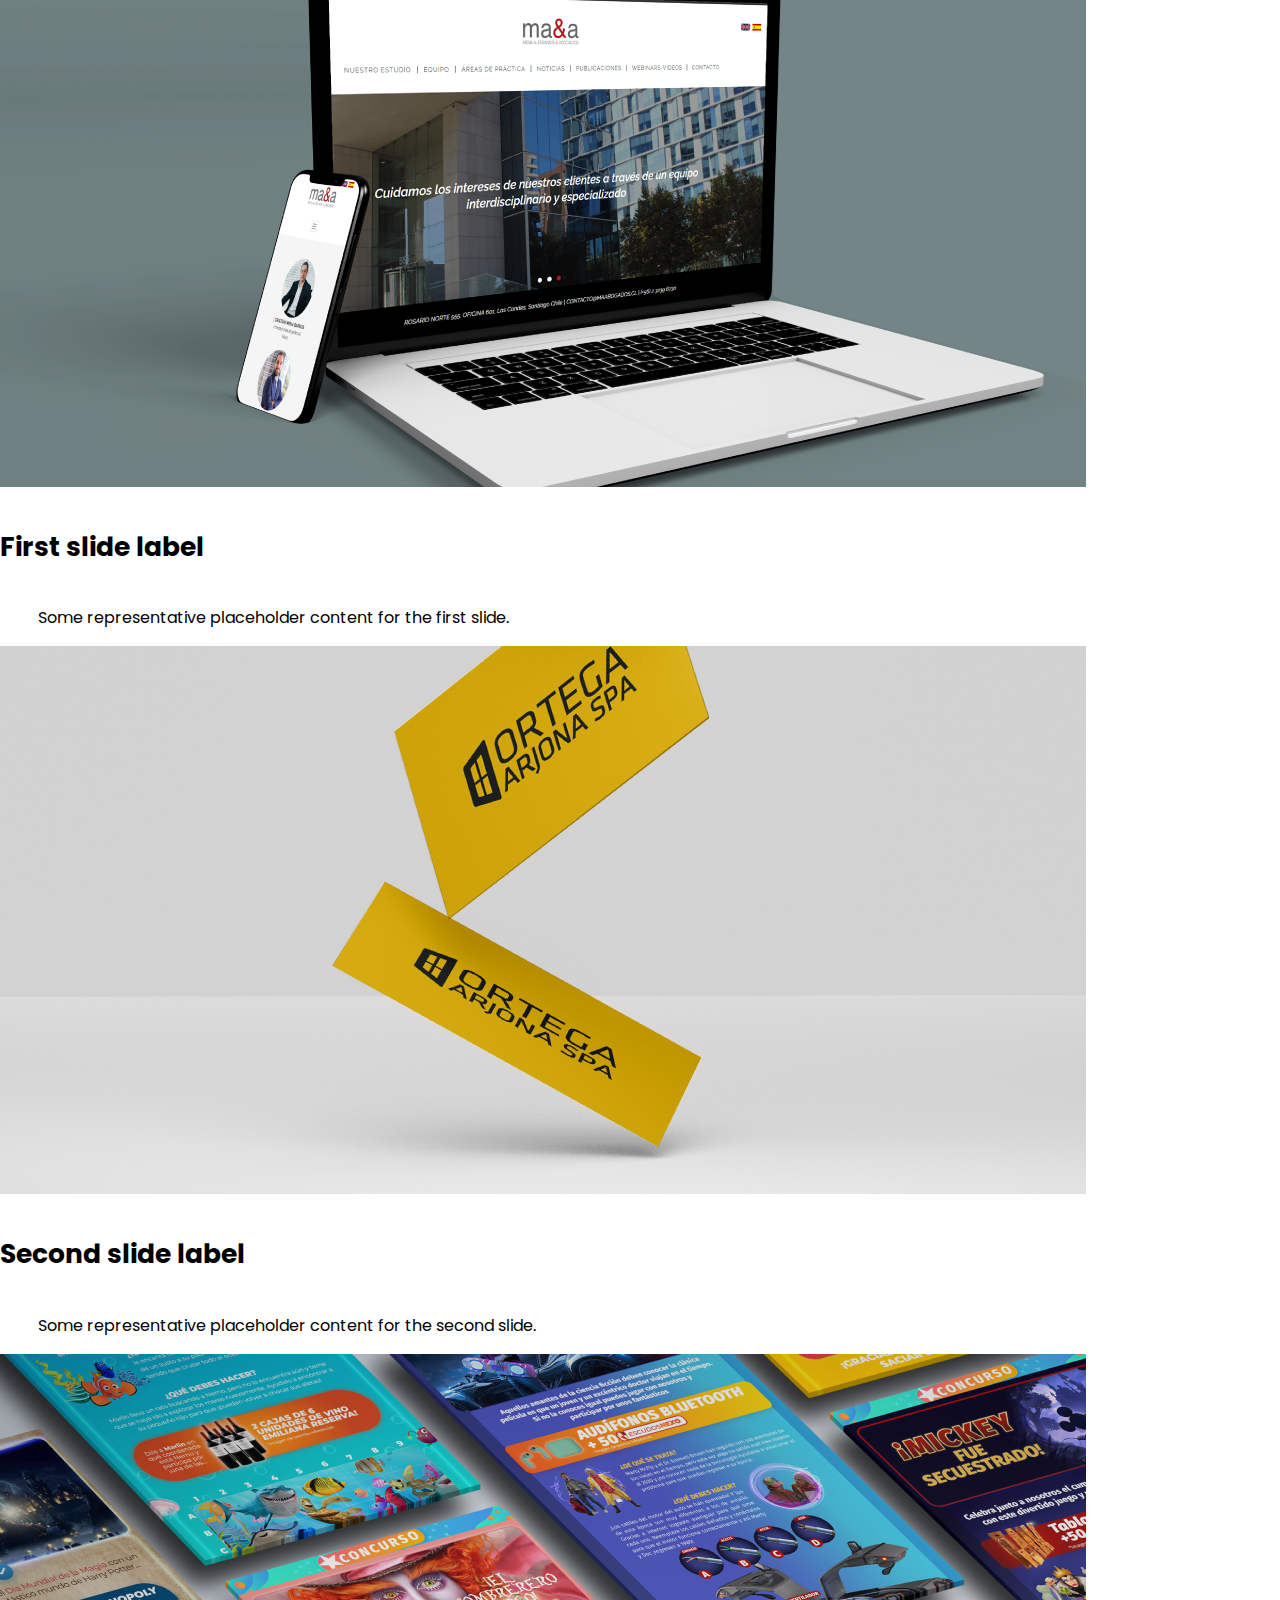
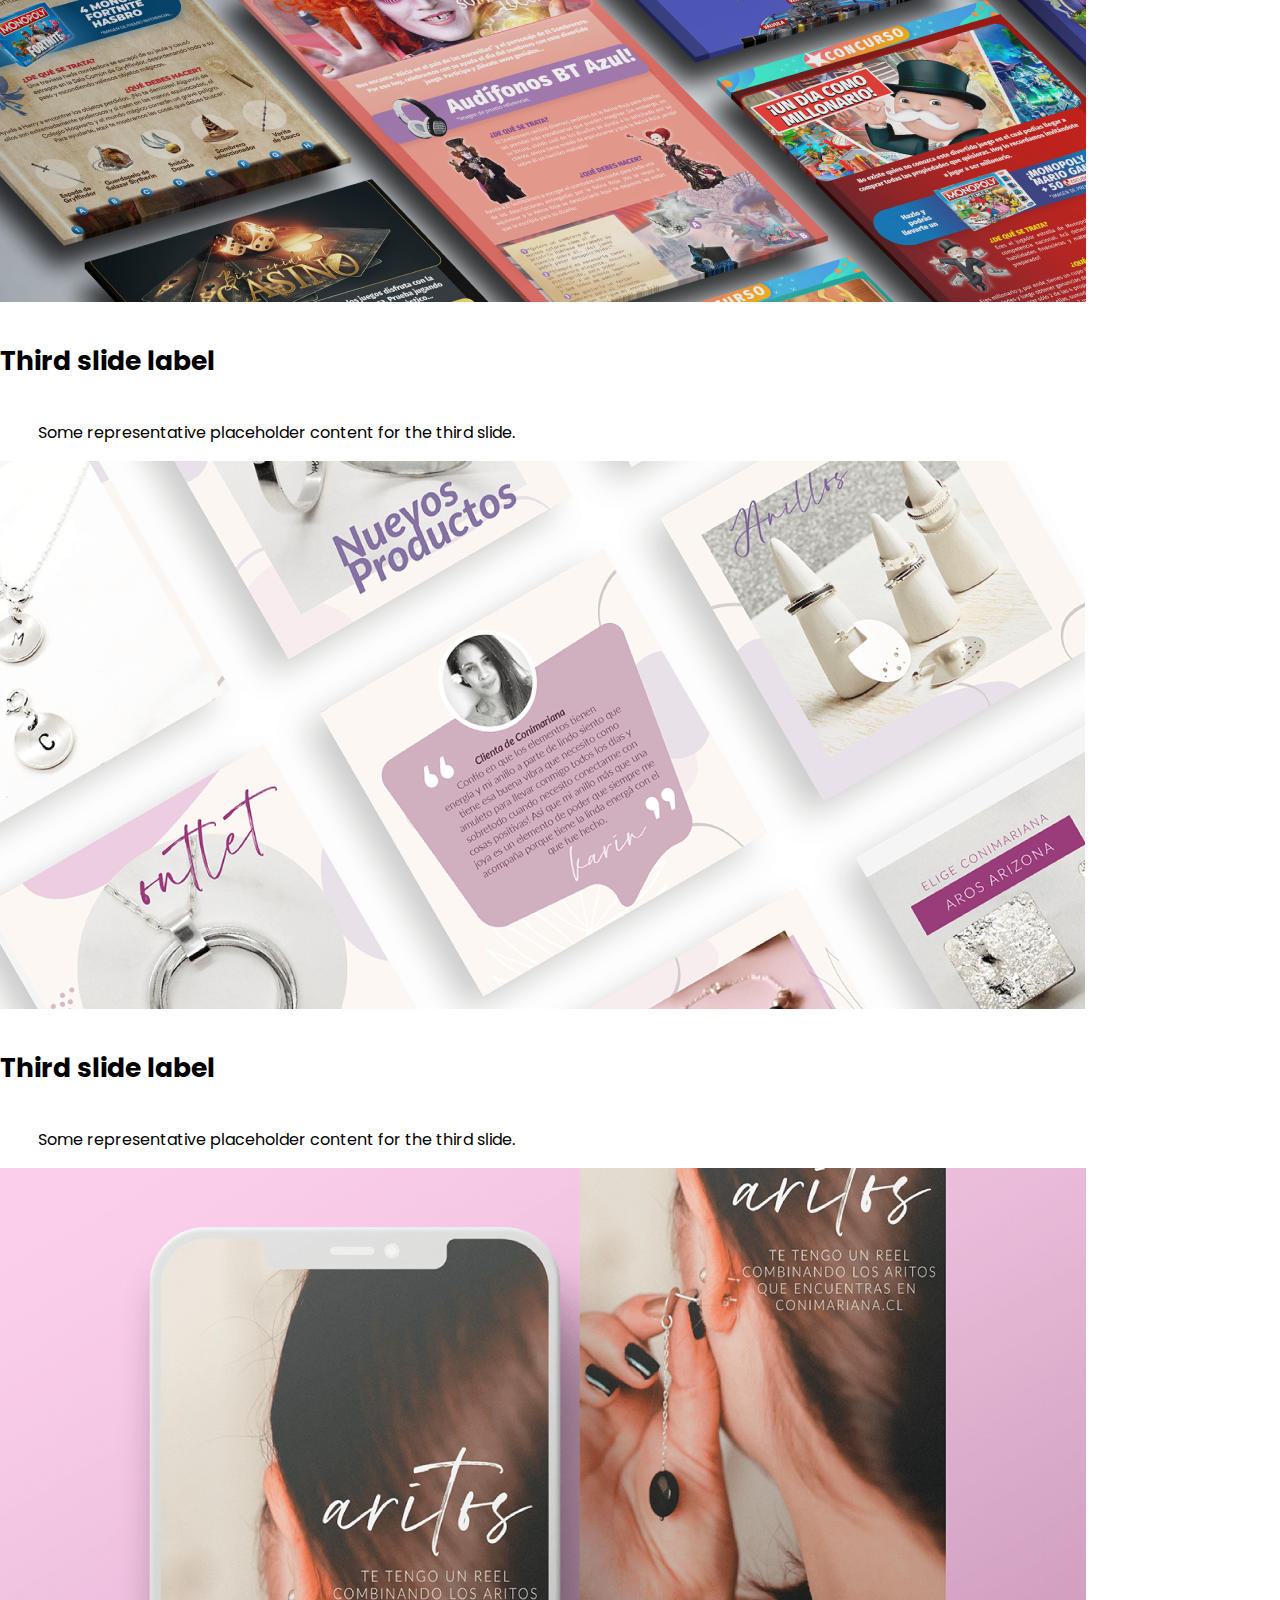
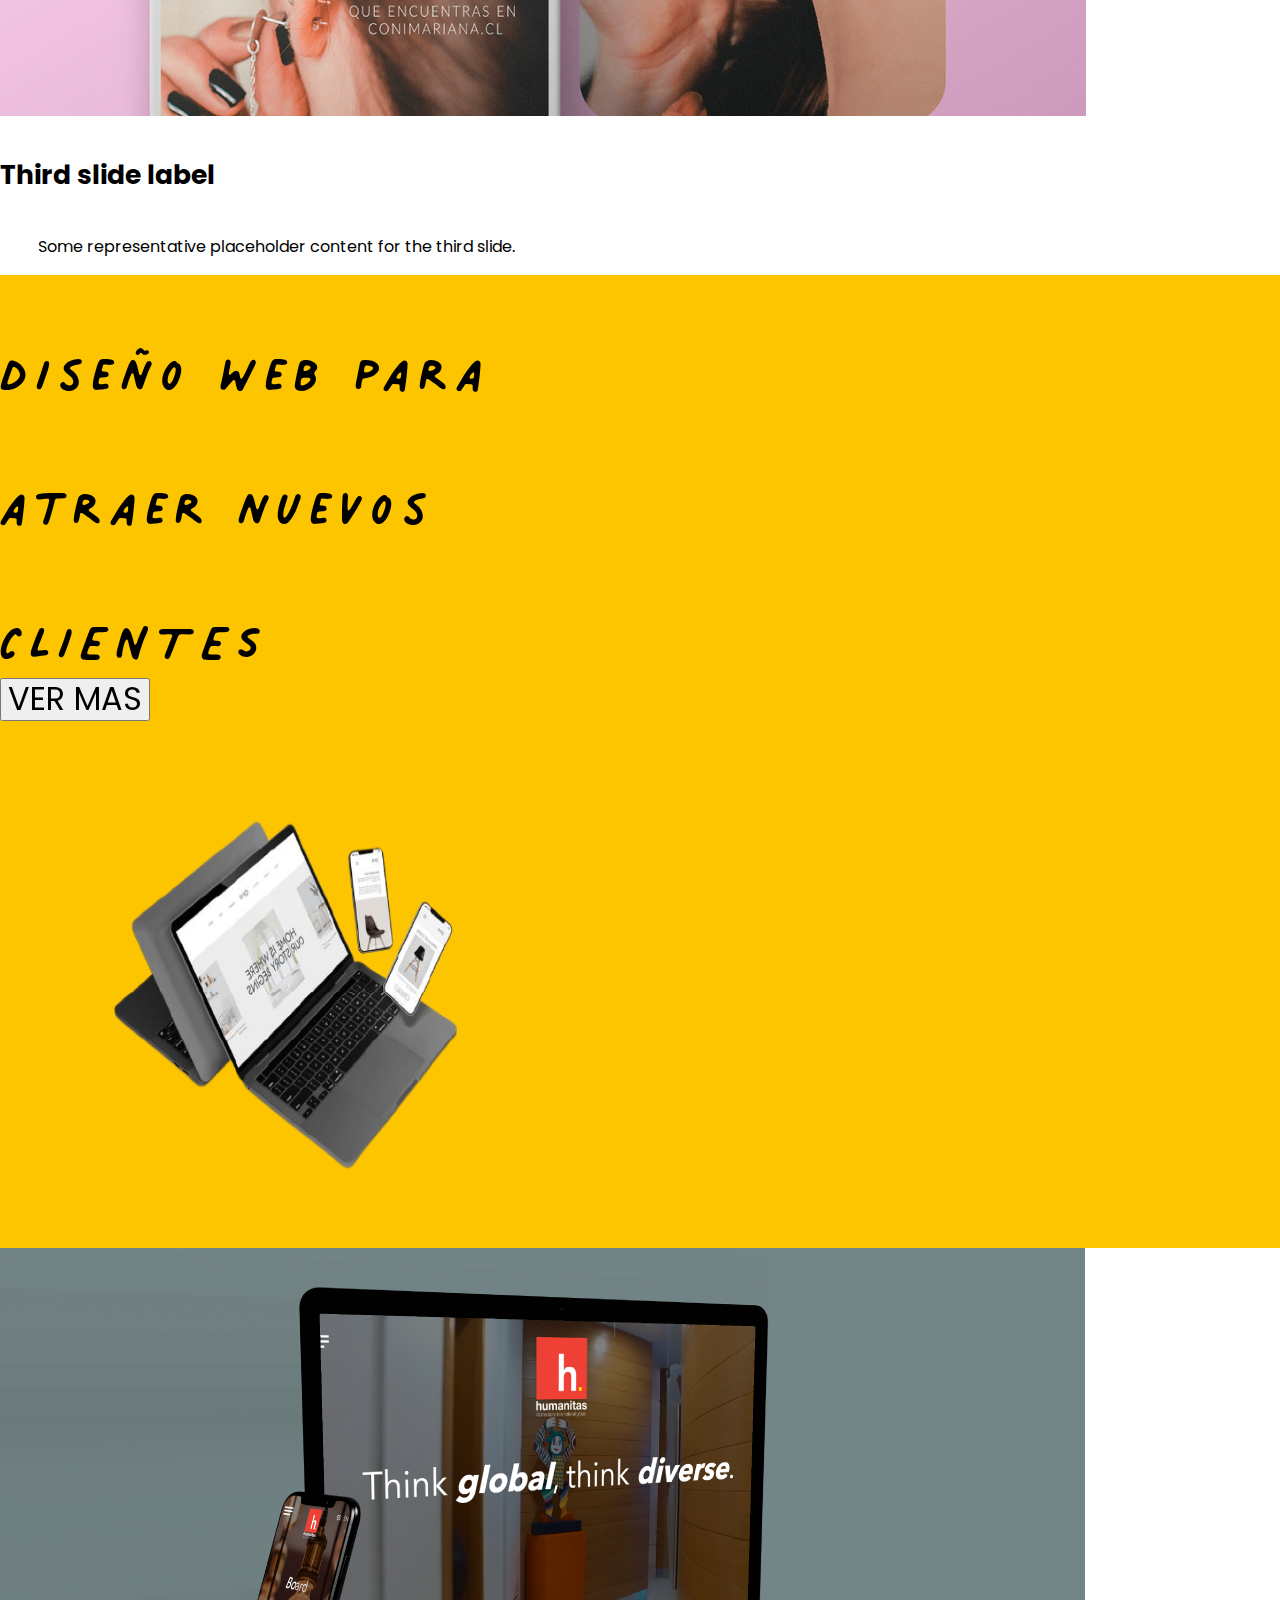
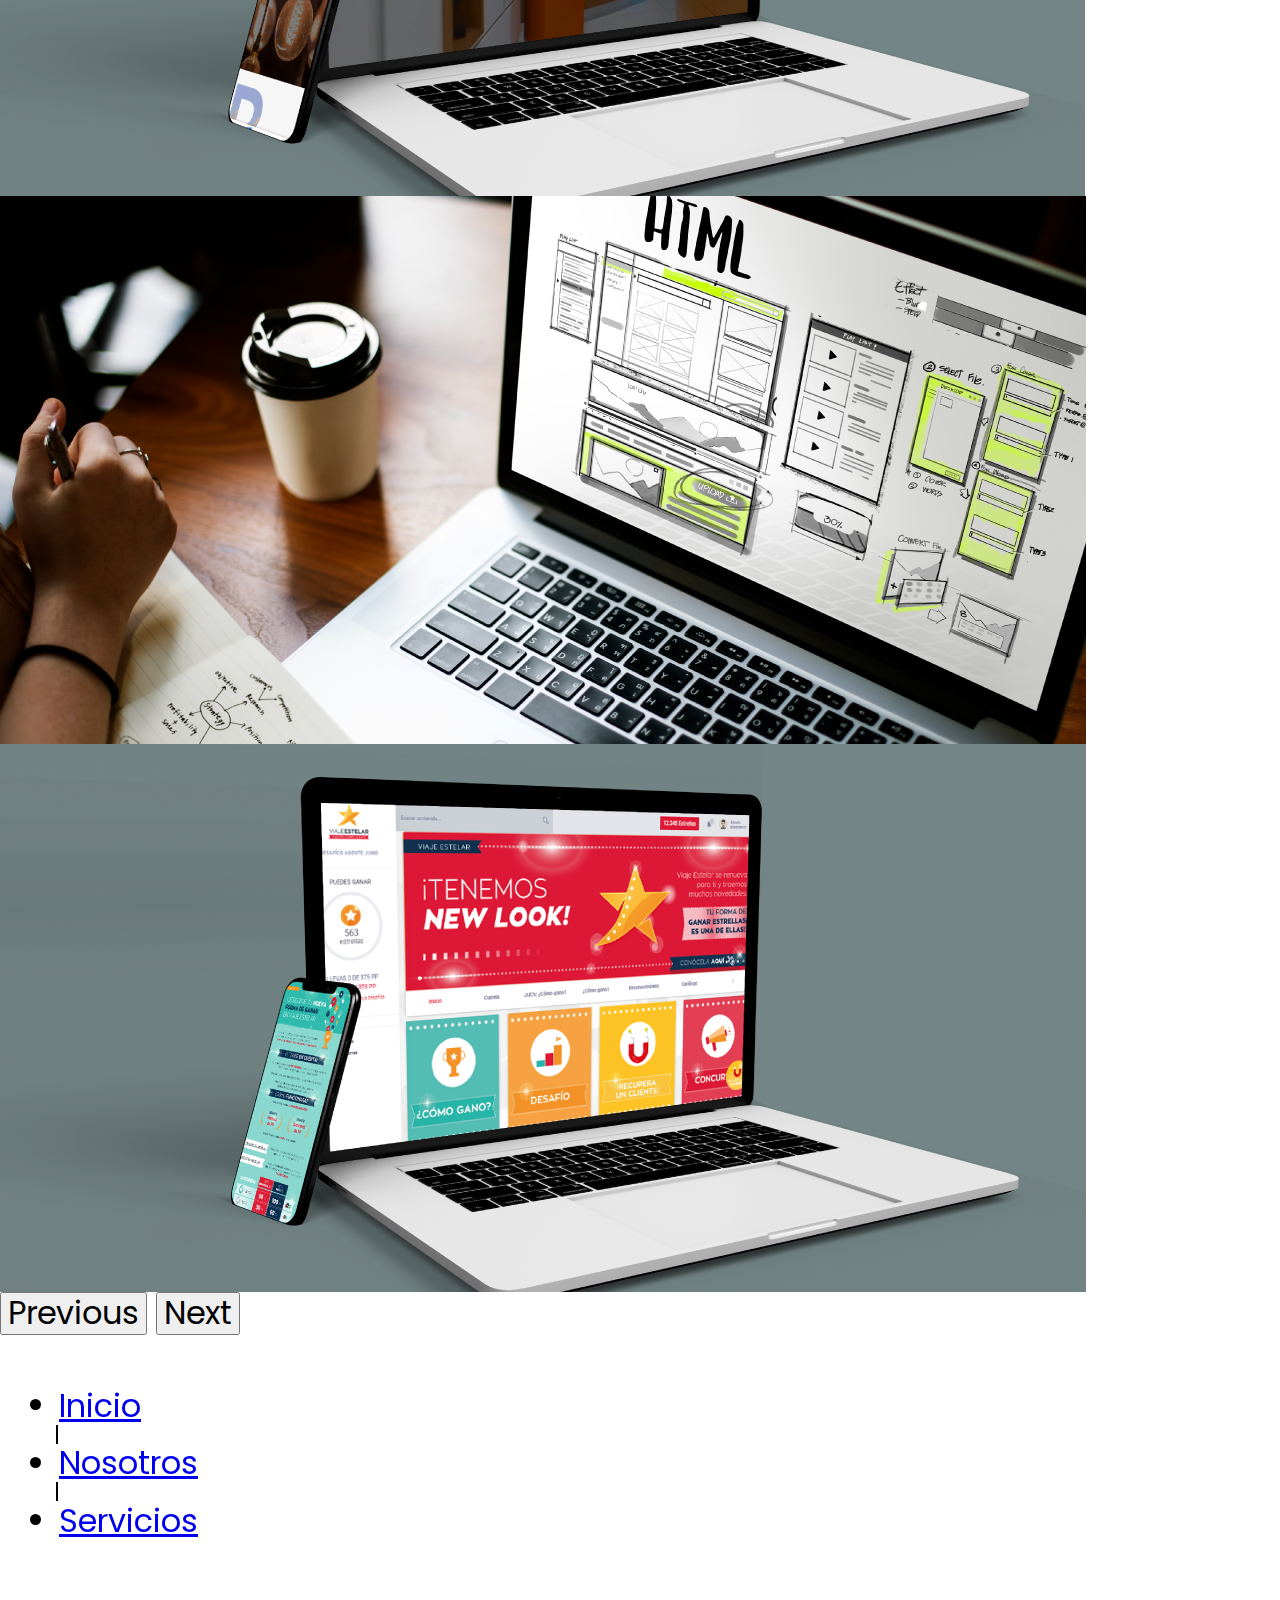
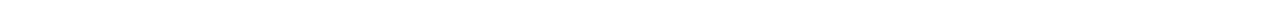
==== commit 94db217b: "cambios en servicios" ====
--- a/index.html
+++ b/index.html
@@ -48,10 +48,10 @@
         </li>
         
         <li class="nav-item ">
-          <a href="https://www.facebook.com/M%C3%A1s-Dise%C3%B1o-105418711785344"  class="mx-2  my-auto text-white hvr-pulse-grow" target="_blank"><i class="fab fa-facebook-square fa-2x"></i></a> 
-        </li>
-        <li class="nav-item ">
-          <a href="https://www.instagram.com/masdisseno/"   class="mx-2  my-auto text-white hvr-pulse-grow" target="_blank"><i class="fab fa-instagram fa-2x"></i></a> 
+          <a href="https://www.facebook.com/M%C3%A1s-Dise%C3%B1o-105418711785344"  class="mx-2  mt-1 text-white hvr-pulse-grow" target="_blank"><i class="fab fa-facebook-square fa-2x"></i></a> 
+        </li>
+        <li class="nav-item ">
+          <a href="https://www.instagram.com/masdisseno/"   class="mx-2  mt-1 text-white hvr-pulse-grow" target="_blank"><i class="fab fa-instagram fa-2x"></i></a> 
         </li>
       </ul>
     </div>
@@ -143,14 +143,7 @@
     </div>
   </div>
   </div>
-  <button class="carousel-control-prev" type="button" data-bs-target="#carouselExampleCaptions" data-bs-slide="prev">
-    <span class="carousel-control-prev-icon" aria-hidden="true"></span>
-    <span class="visually-hidden">Previous</span>
-  </button>
-  <button class="carousel-control-next" type="button" data-bs-target="#carouselExampleCaptions" data-bs-slide="next">
-    <span class="carousel-control-next-icon" aria-hidden="true"></span>
-    <span class="visually-hidden">Next</span>
-  </button>
+
 </div>
     </div>
     <div class="container-fluid cajamarilla">
@@ -184,13 +177,13 @@
          <div id="carouselExampleFade" class="carousel slide carousel-fade" data-bs-ride="carousel">
   <div class="carousel-inner">
     <div class="carousel-item active">
-      <img src="assets/notebook-1_Mesa de trabajo 1-02.png" class="d-block w-100  img-fluid carrouselimg" alt="...">
-    </div>
-    <div class="carousel-item">
-      <img src="assets/design-1_Mesa de trabajo 1-07.png" class="d-block w-100  img-fluid carrouselimg" alt="...">
-    </div>
-    <div class="carousel-item">
-      <img src="assets/notebook-1_Mesa de trabajo 1-01.png" class="d-block w-100  img-fluid carrouselimg" alt="...">
+      <img src="assets/notebook-1_Mesa de trabajo 1-02.png" class="d-block w-100  img-fluid " alt="...">
+    </div>
+    <div class="carousel-item">
+      <img src="assets/design-1_Mesa de trabajo 1-07.png" class="d-block w-100  img-fluid " alt="...">
+    </div>
+    <div class="carousel-item">
+      <img src="assets/notebook-1_Mesa de trabajo 1-01.png" class="d-block w-100  img-fluid " alt="...">
     </div>
   </div>
   <button class="carousel-control-prev" type="button" data-bs-target="#carouselExampleFade" data-bs-slide="prev">
--- a/style.css
+++ b/style.css
@@ -123,10 +123,6 @@
   margin-left: -3px;
   margin-bottom: 0px;
   padding-bottom: 1px;
-}
-
-.carrouselimg {
-  height: 95vh !important;
 }
 
 /*effects*/
@@ -180,6 +176,42 @@
   transform: scale(1.1);
 }
 
+/*nosotros effects*/
+#table {
+  display: table;
+  width: 100%;
+  background-color: #fdc400;
+  display: flex;
+  font-family: 'Caveat';
+  font-weight: 600;
+}
+.titulo {
+  text-transform: uppercase;
+  letter-spacing: 1pt;
+  font-size: 5rem;
+}
+.parrafo {
+  text-align: center;
+  margin: 0;
+  text-transform: lowercase;
+  font-size: 2rem;
+  font-weight: 600;
+  width: 100%;
+  letter-spacing: 1pt;
+  line-height: 2.5rem;
+  color: white;
+  font-family: 'Caveat';
+}
+
+#centeralign {
+  display: table-cell;
+  vertical-align: middle;
+  align-items: center;
+  justify-content: center;
+  margin: 0 auto;
+  margin-top: 6rem;
+  text-align: center;
+}
 /* Small devices (portrait tablets and large phones, 600px and up) */
 @media only screen and (max-width: 600px) {
   .imgmain {
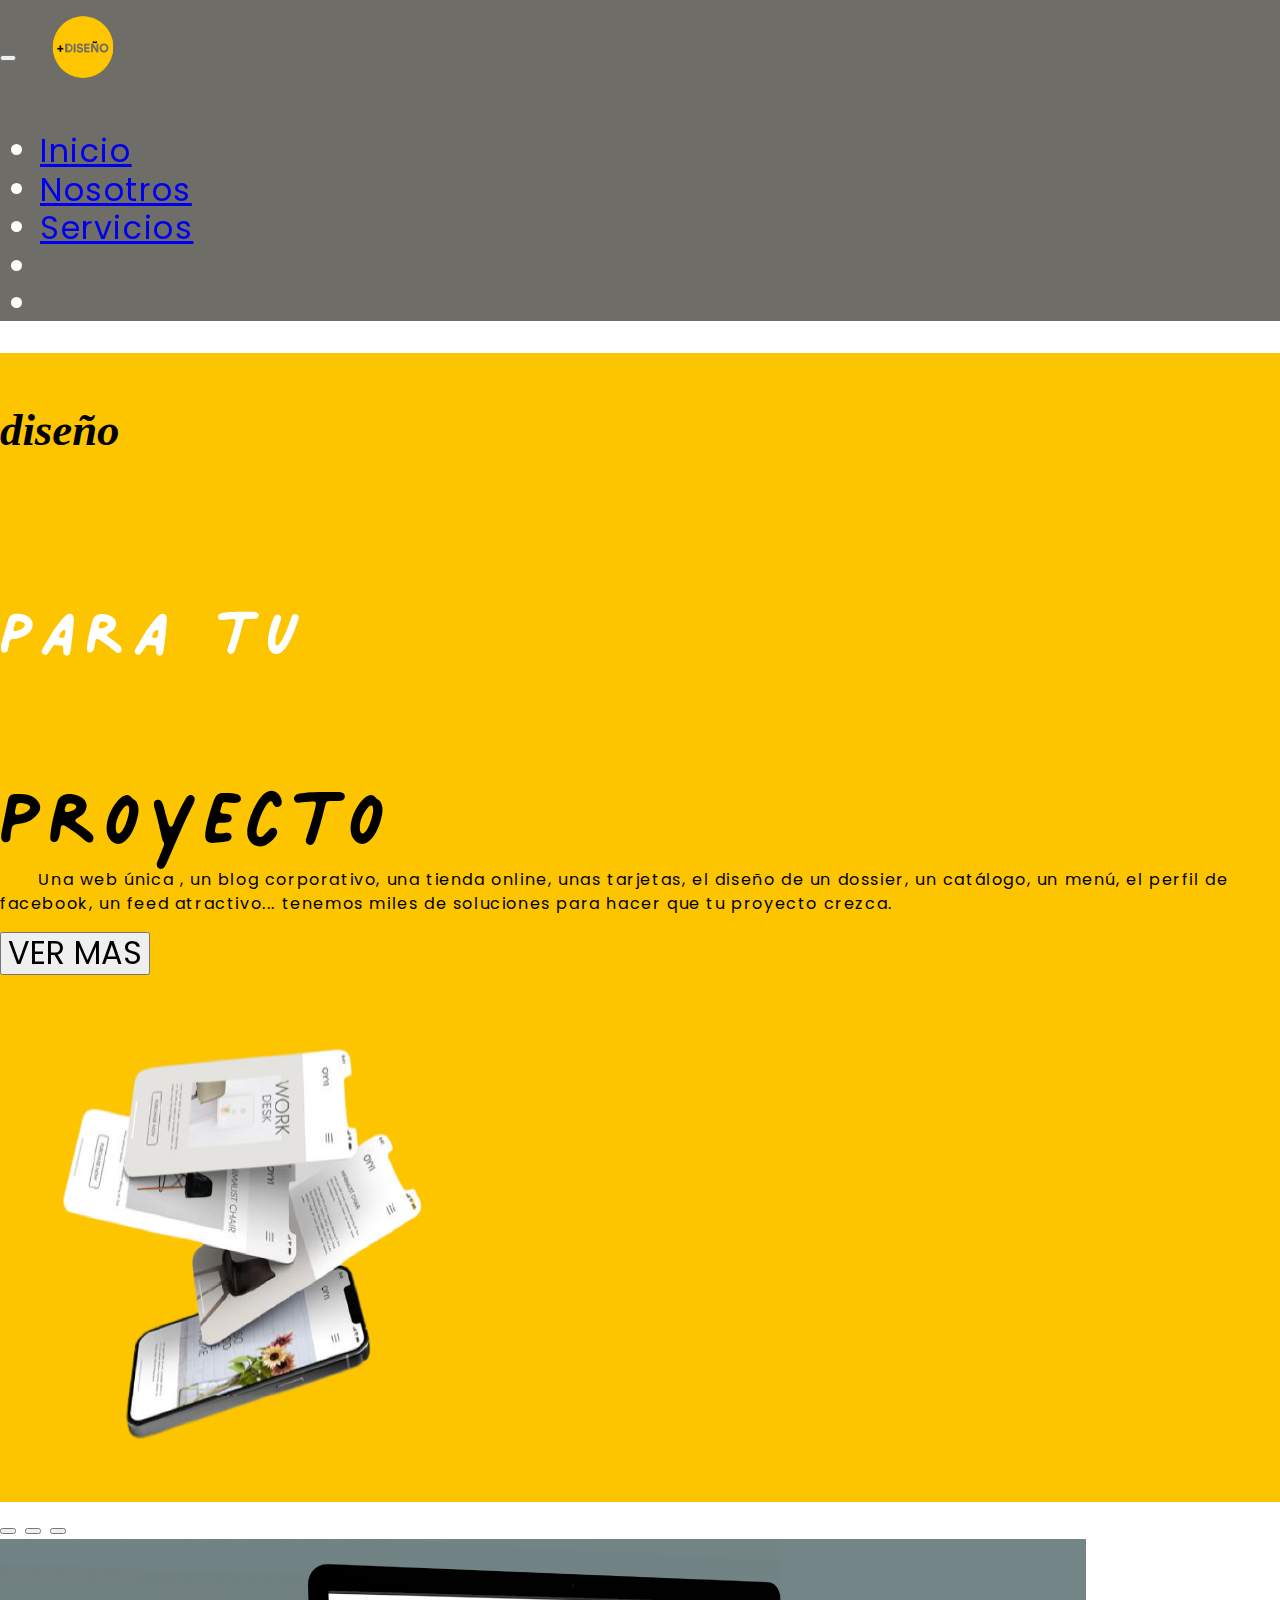
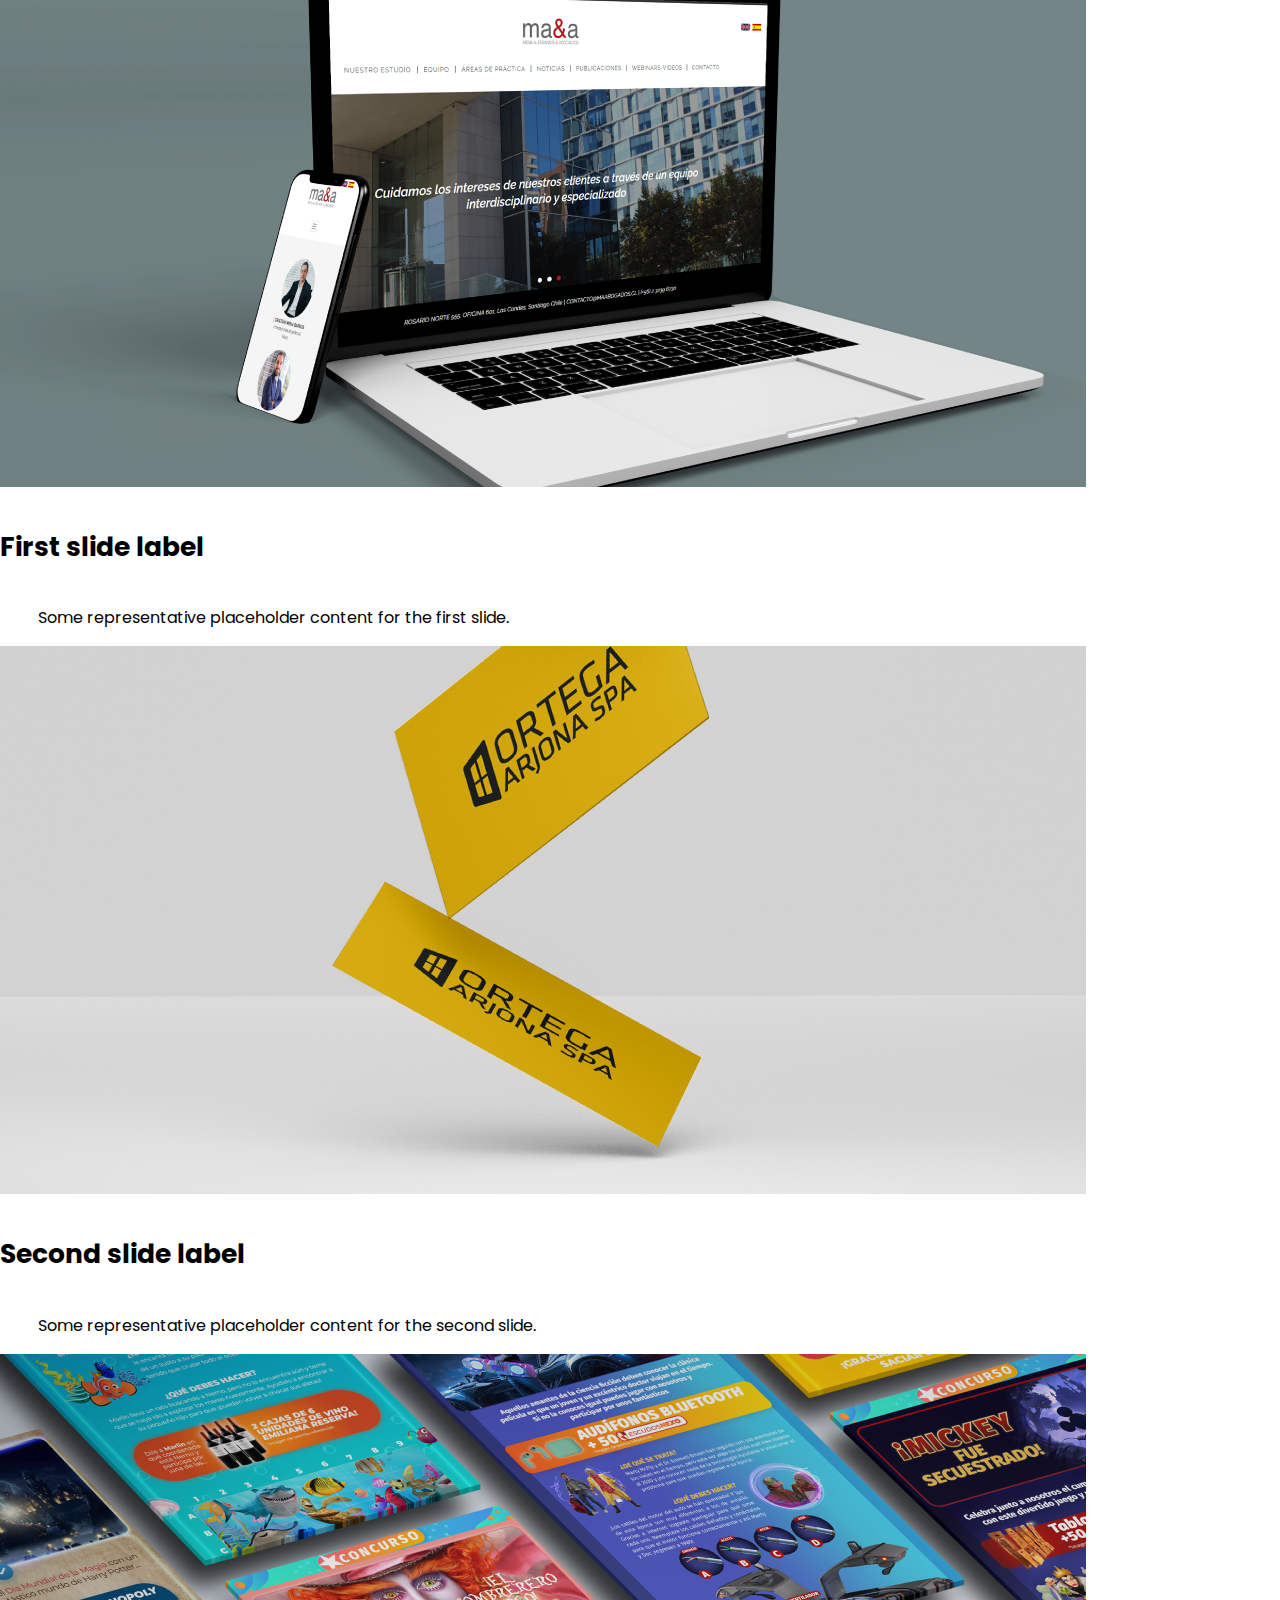
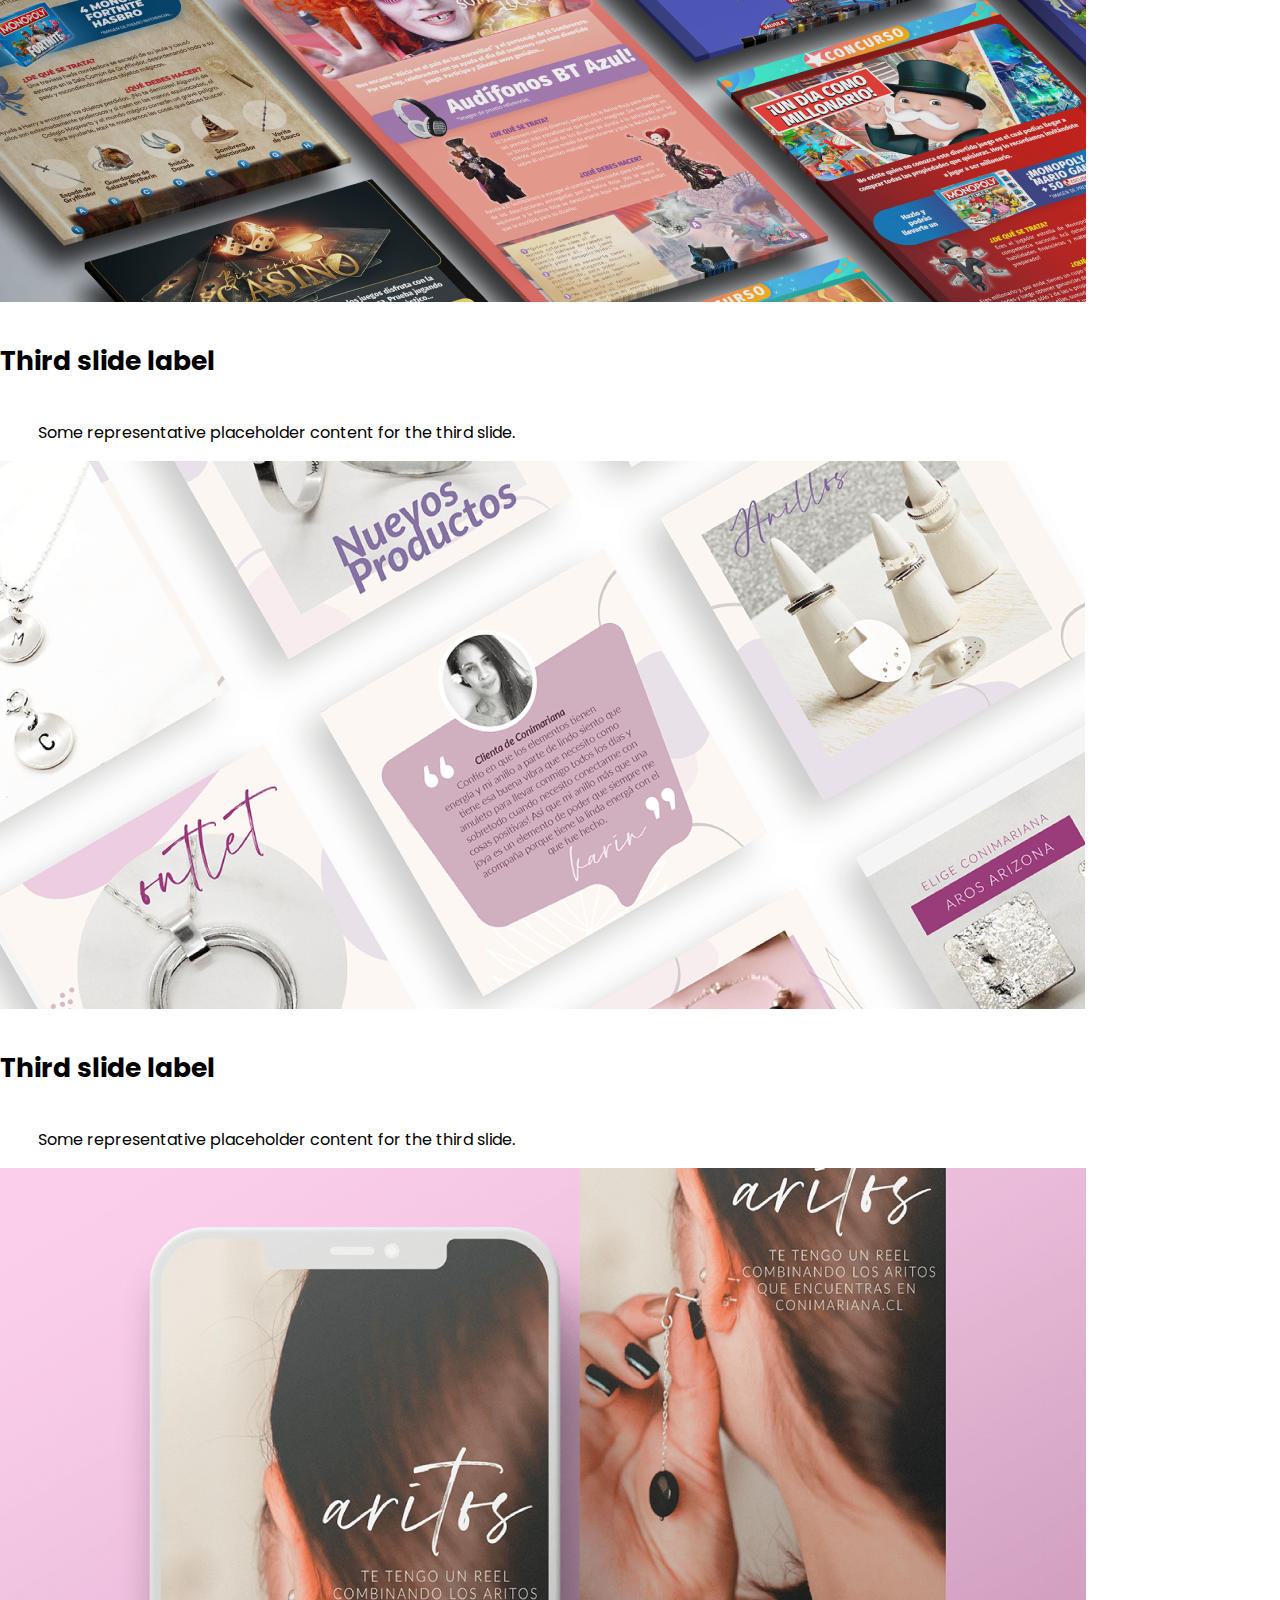
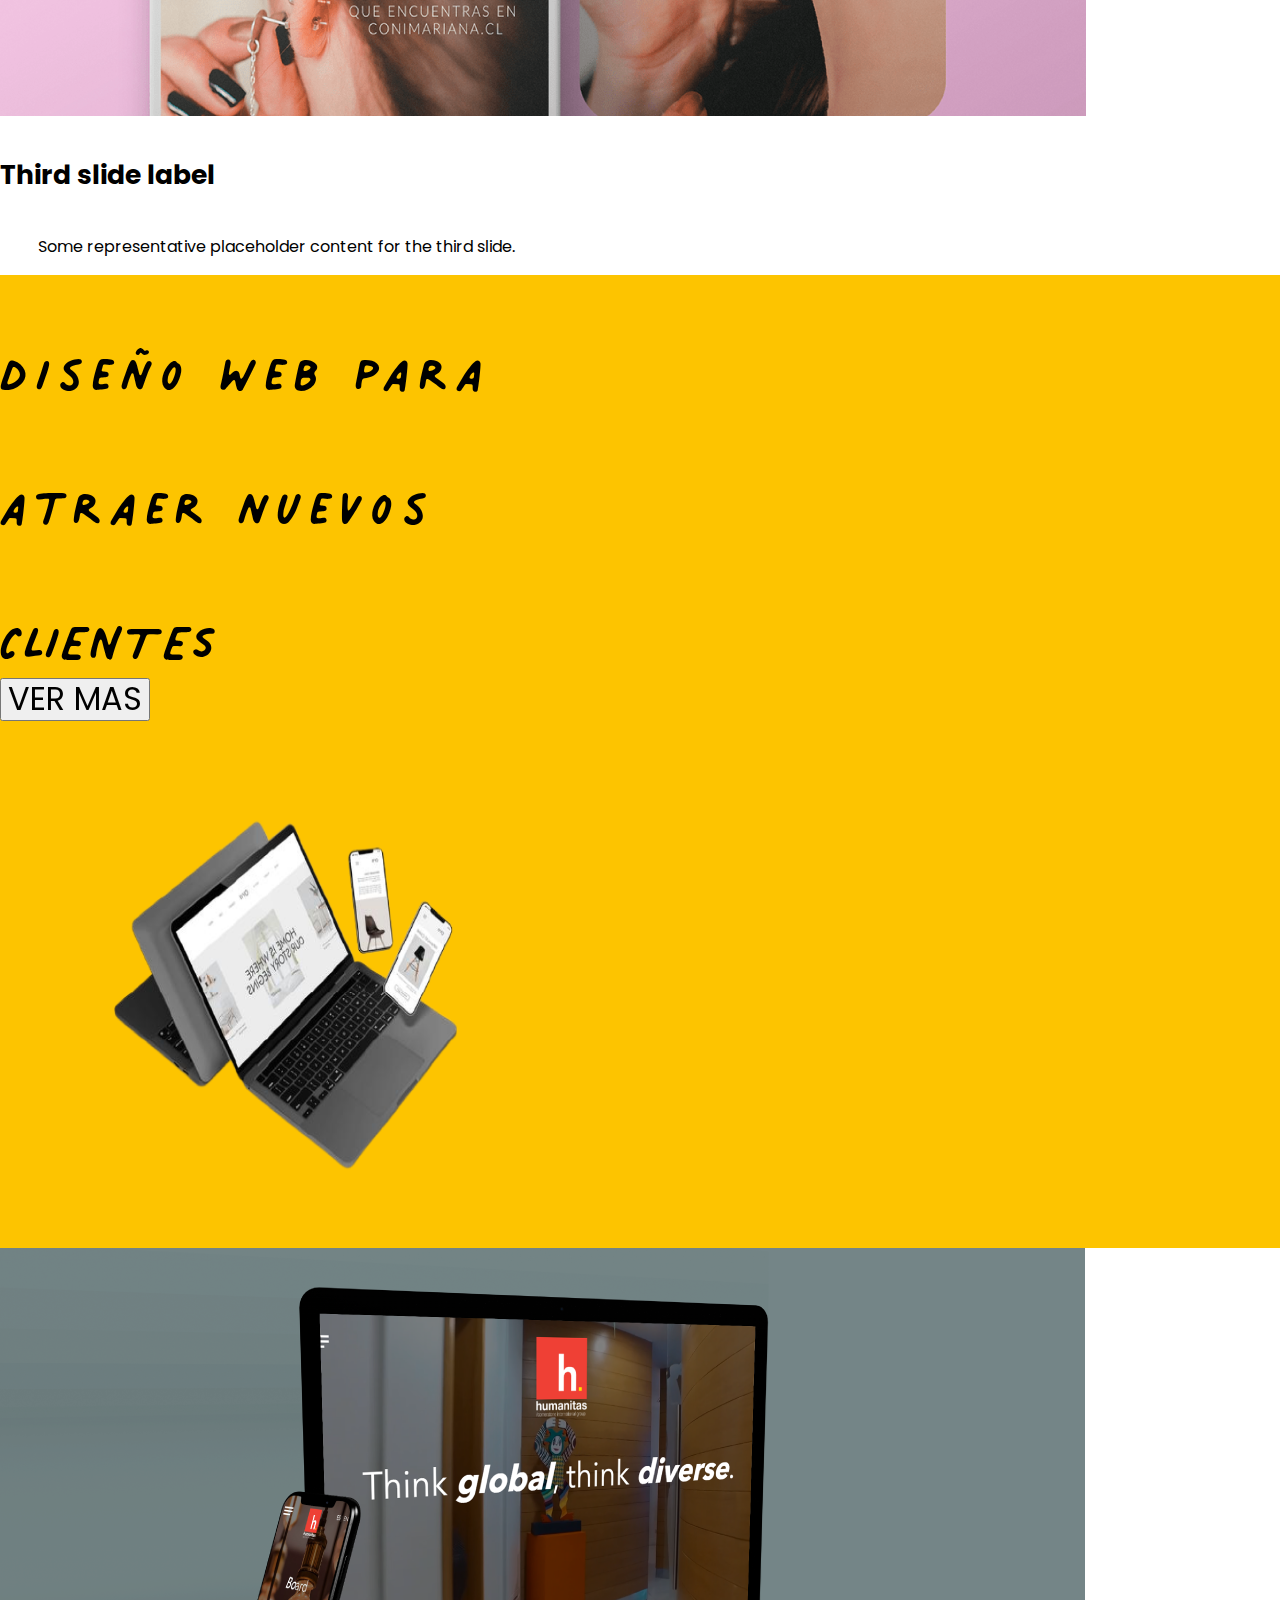
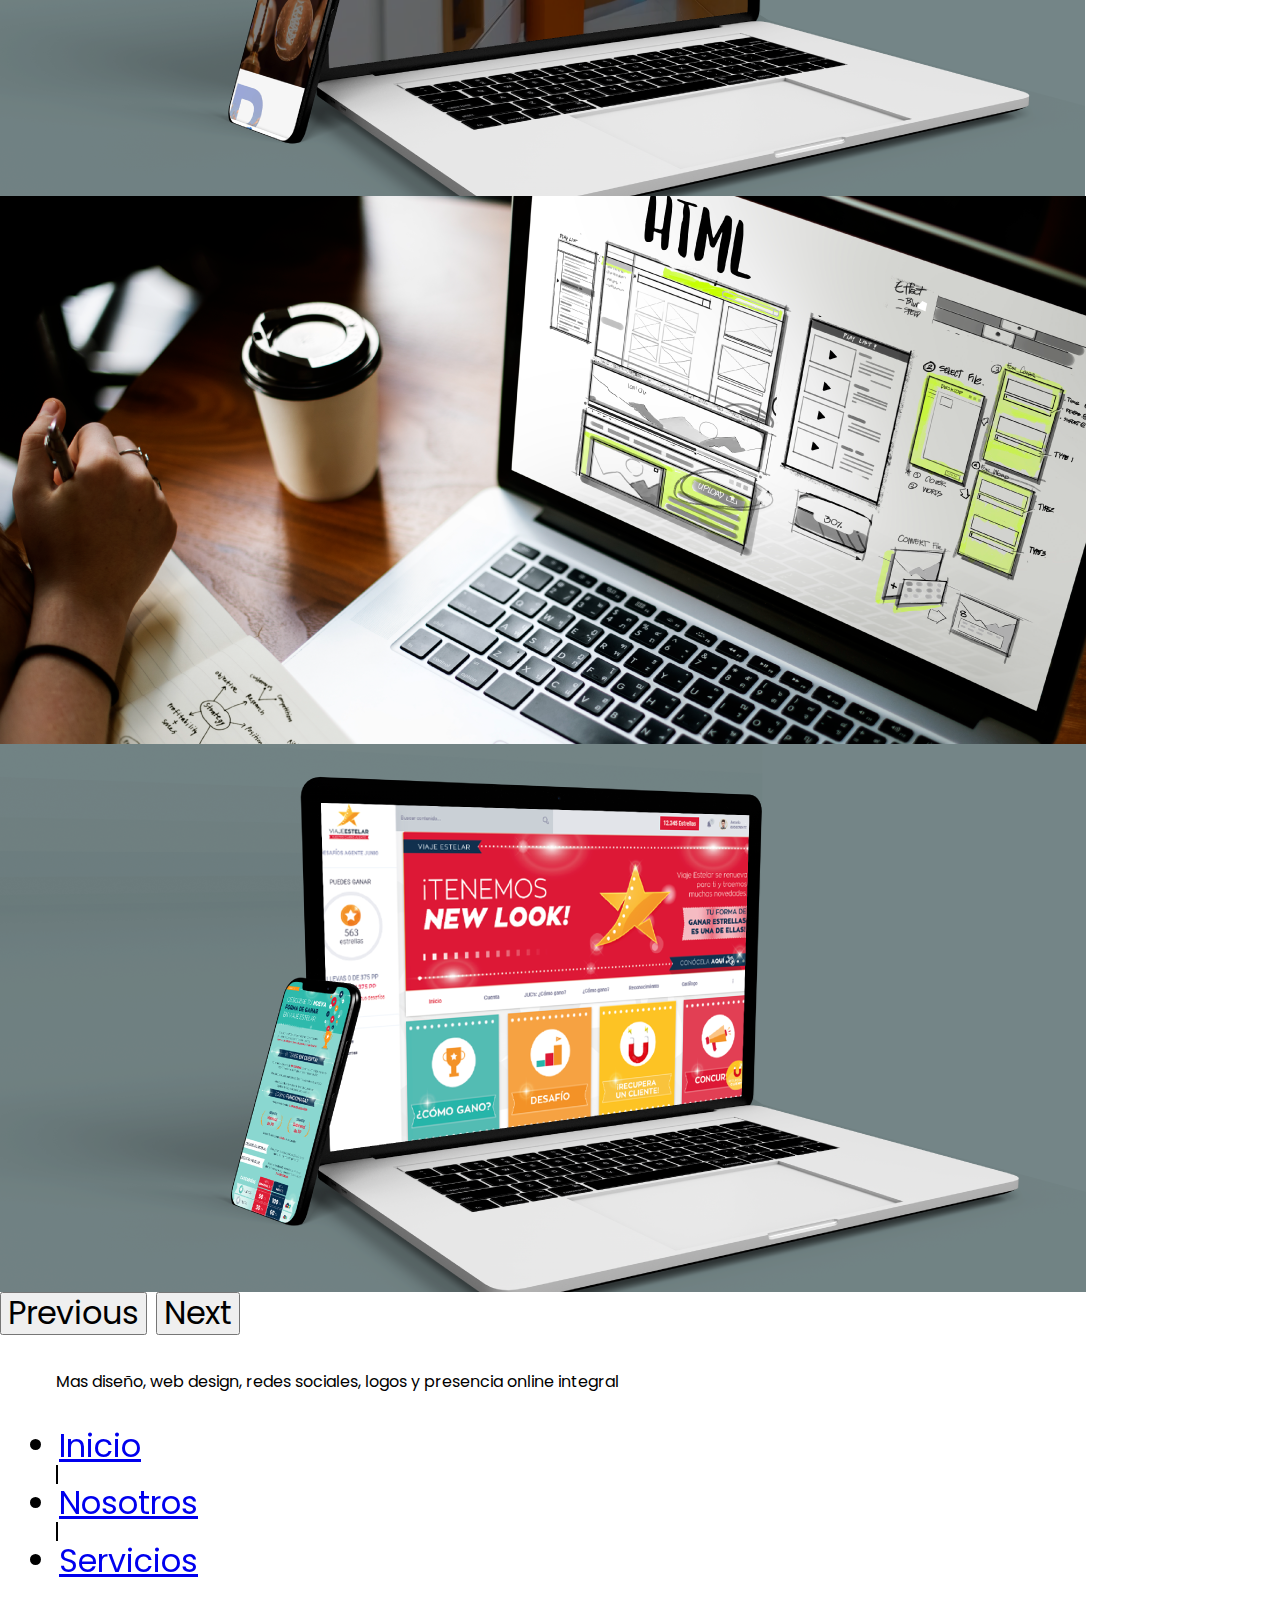
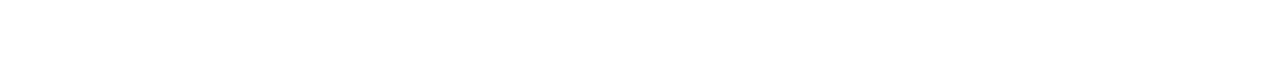
==== commit e82a6edd: "text footer" ====
--- a/index.html
+++ b/index.html
@@ -70,13 +70,13 @@
             <h2 class="grande my-3 " id="blanco">Para tu</h2>
             <h2 class="grande my-3 "> proyecto</h2>
               <div class="col-auto col-lg-9 ">
-              <p class="text-white  lh-sm mt-3 text-justify h6">
+              <p class="text-white  lh-md mt-3 text-justify h6">
               Una web única , un blog corporativo, una tienda online, unas
               tarjetas, el diseño de un dossier, un catálogo, un menú, el perfil
               de facebook, un feed atractivo... tenemos miles de soluciones para
               hacer que tu proyecto crezca.
             </p> 
-            <div class="row justify-content-start">
+            <div class="row justify-content-end">
               <div class="col-md-4 mt-3">
                 <a href="#"><button type="button" class="btn  btn-light hvr-pulse-grow">VER MAS</button></a>
                 
@@ -156,10 +156,12 @@
             <h2 class="mediano my-2">atraer nuevos </h2>
             <h2 class="mediano text-white my-3" id="">CLIENTES</h2>
           </div>
-          <div class="col-md-4 text-end mt-3">
-               <a href="contacto.html"><button type="button" class="btn  btn-light hvr-pulse-grow ">VER MAS</button></a>
+         <div class="row justify-content-end">
+              <div class="col-md-4 mt-3">
+                <a href="#"><button type="button" class="btn  btn-light hvr-pulse-grow">VER MAS</button></a>
                 
               </div>
+            </div>
           
             </div>
            <div class=" col-12 col-lg-5 text-md-center mx-auto">
@@ -197,35 +199,61 @@
 </div>
        </div>
      </section>
-     <footer>
-       <div class="container mt-5">
-          <div class="row justify-content-around">
-         <div class="col-md-4 text-md-justify">
-          
-         </div>
-          <div class="col-md-3 text-end ">
-
-          <ul class="navbar-nav d-flex flex-row text-end ">
-          <li class="nav-item ">
-          <a class="nav-link  h6 text-dark hvr-pulse-grow mx-2 " aria-current="page" href="index.html">Inicio</a>
-        </li>
-        <div class="vertical mx-2 mt-2"></div>
-        <li class="nav-item ">
-          <a class="nav-link  h6 text-dark hvr-pulse-grow mx-2" aria-current="page" href="nosotros.html">Nosotros</a>
-        </li>
-        <div class="vertical mx-2 mt-2"></div>
-        <li class="nav-item ">
-          <a class="nav-link  h6 text-dark hvr-pulse-grow mx-2" href="servicios.html">Servicios</a>
-        </li>
-        </ul>
-         </div>
-           <div class="col-md-4 text-md-end">
-          <a href="https://www.instagram.com/masdisseno/" class="mx-2 text-dark hvr-pulse-grow" target="_blank"><i class="fab fa-instagram fa-2x"></i></a> 
-          <a href="https://www.facebook.com/M%C3%A1s-Dise%C3%B1o-105418711785344" class="mx-2 text-dark hvr-pulse-grow"  target="_blank"><i class="fab fa-facebook-square fa-2x"></i></a> 
-         </div>
-       </div>
-       </div>  
-     </footer>
+<footer>
+      <div class="container my-2">
+        <div class="row justify-content-around text-center">
+          <div class="col-md-4 text-md-start">
+            <p class="text-muted my-4">
+              Mas diseño, web design, redes sociales, logos y presencia online
+              integral
+            </p>
+          </div>
+          <div class="col-md-3   ">
+            <ul class="navbar-nav d-flex flex-row my-4 text-center text-md-start">
+              <li class="nav-item">
+                <a
+                  class="nav-link h6 text-dark hvr-pulse-grow mx-2"
+                  aria-current="page"
+                  href="index.html"
+                  >Inicio</a
+                >
+              </li>
+              <div class="vertical mx-1 mt-2"></div>
+              <li class="nav-item">
+                <a
+                  class="nav-link h6 text-dark hvr-pulse-grow mx-2"
+                  aria-current="page"
+                  href="#"
+                  >Nosotros</a
+                >
+              </li>
+              <div class="vertical mx-2 mt-2"></div>
+              <li class="nav-item">
+                <a
+                  class="nav-link h6 text-dark hvr-pulse-grow mx-2"
+                  href="servicios.html"
+                  >Servicios</a
+                >
+              </li>
+            </ul>
+          </div>
+          <div class="col-md-4 text-md-end my-4">
+            <a
+              href="https://www.instagram.com/masdisseno/"
+              class="mx-2 text-dark hvr-pulse-grow"
+              target="_blank"
+              ><i class="fab fa-instagram fa-2x"></i
+            ></a>
+            <a
+              href="https://www.facebook.com/M%C3%A1s-Dise%C3%B1o-105418711785344"
+              class="mx-2 text-dark hvr-pulse-grow"
+              target="_blank"
+              ><i class="fab fa-facebook-square fa-2x"></i
+            ></a>
+          </div>
+        </div>
+      </div>
+    </footer>
 
     <script
       src="https://cdn.jsdelivr.net/npm/bootstrap@5.0.1/dist/js/bootstrap.bundle.min.js"
--- a/style.css
+++ b/style.css
@@ -123,6 +123,9 @@
   margin-left: -3px;
   margin-bottom: 0px;
   padding-bottom: 1px;
+}
+.text-white {
+  letter-spacing: 0.1rem;
 }
 
 /*effects*/
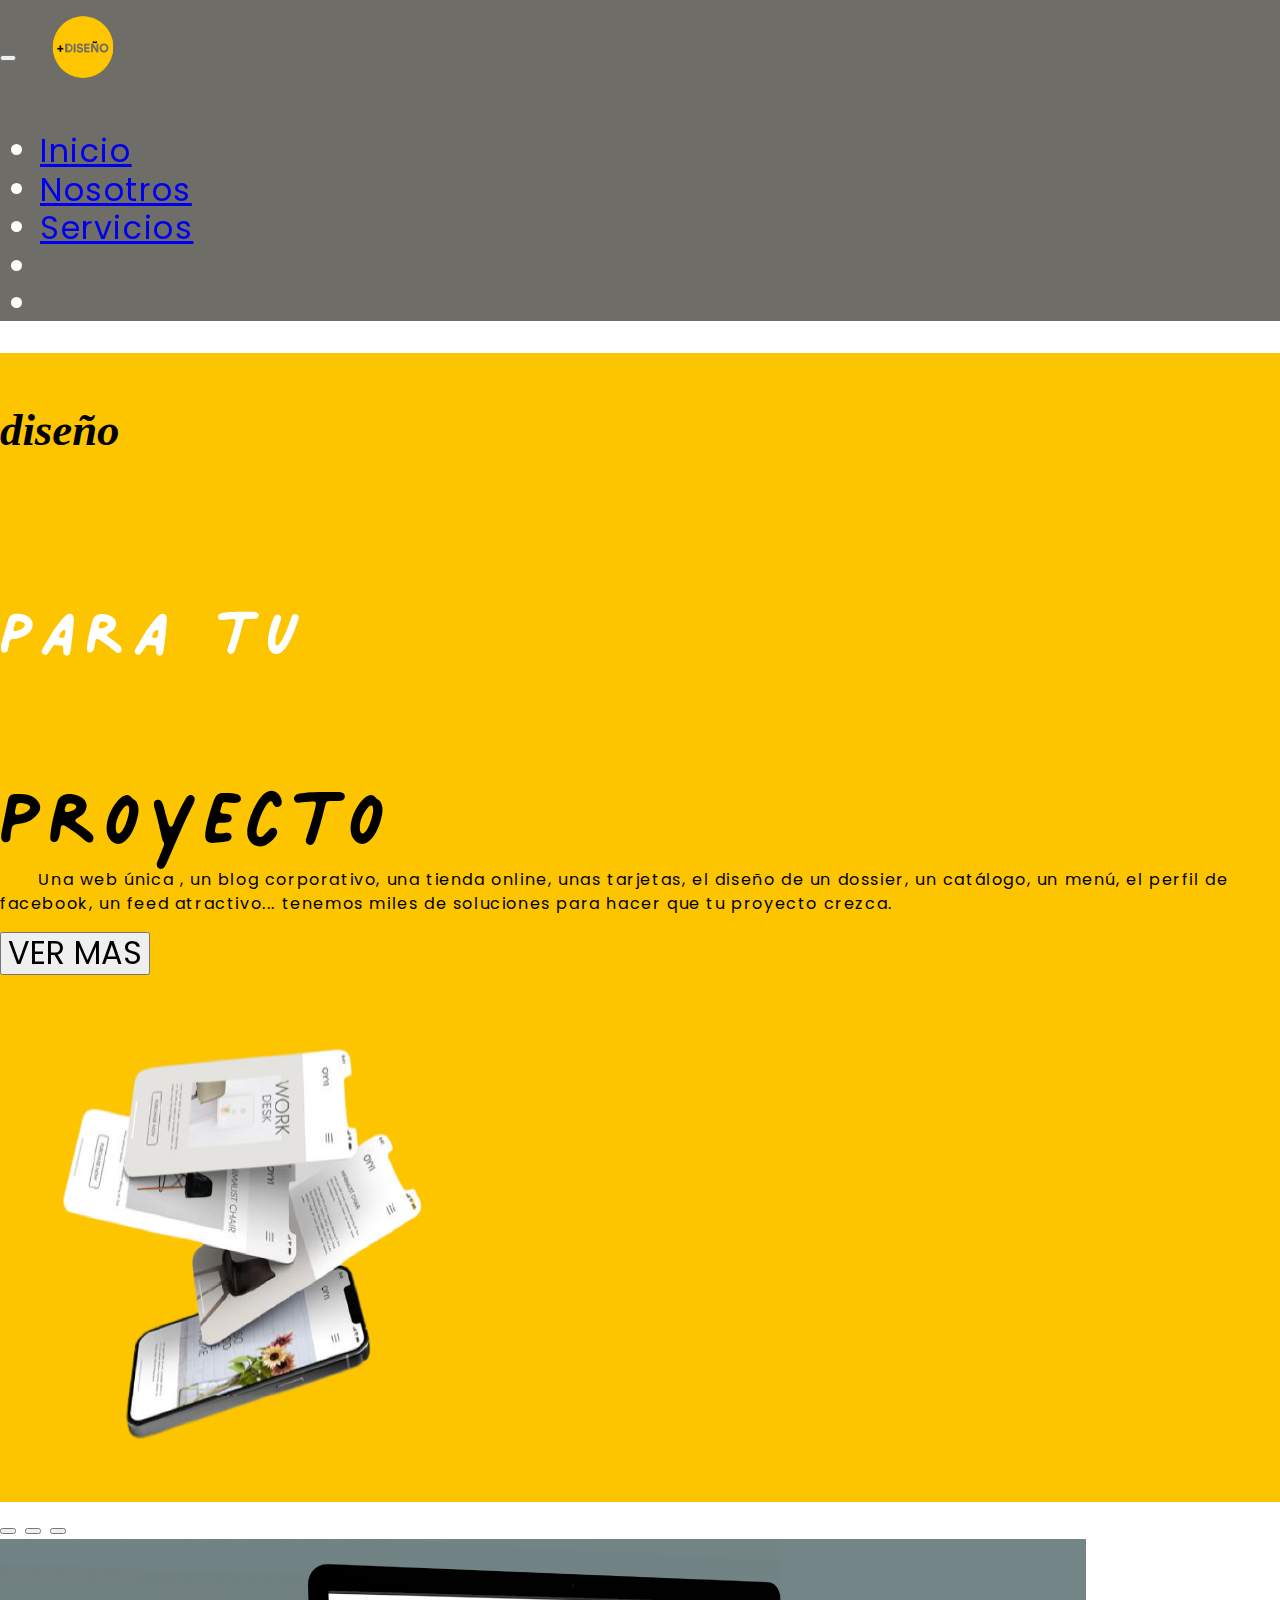
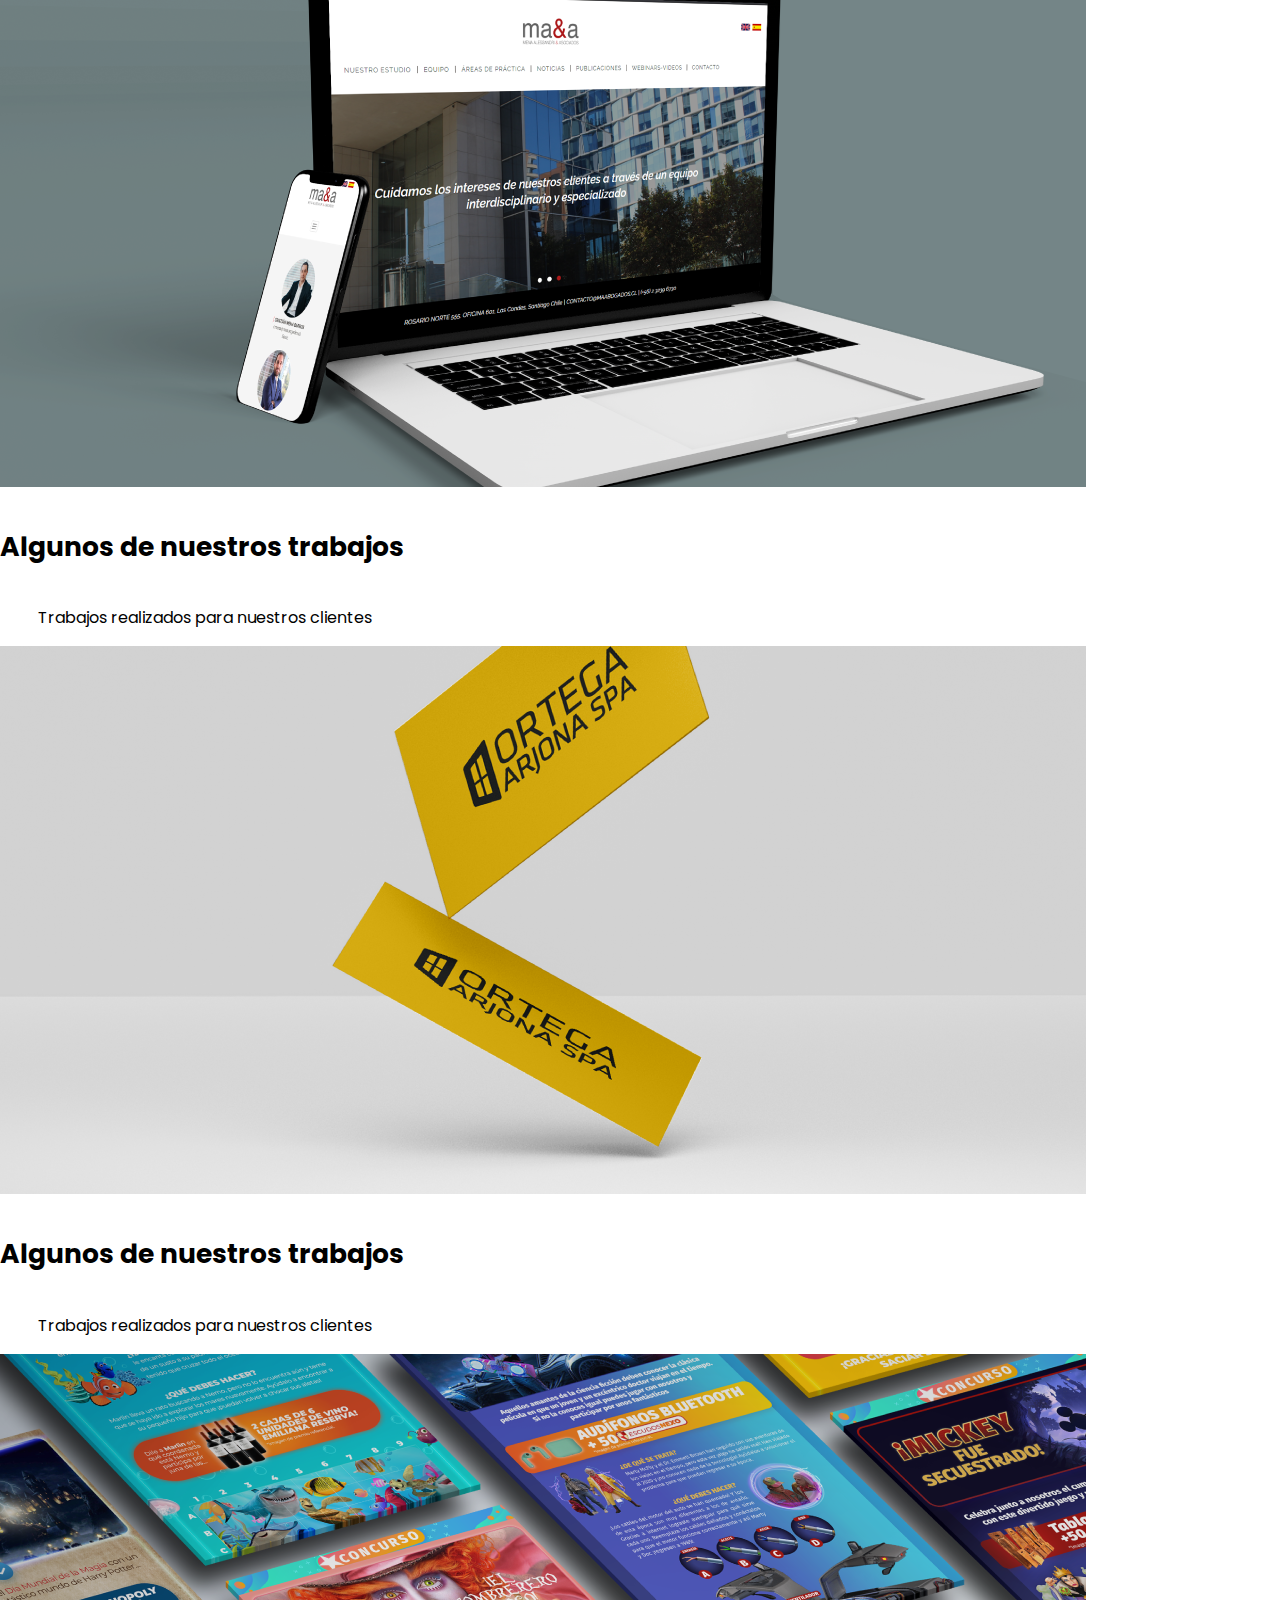
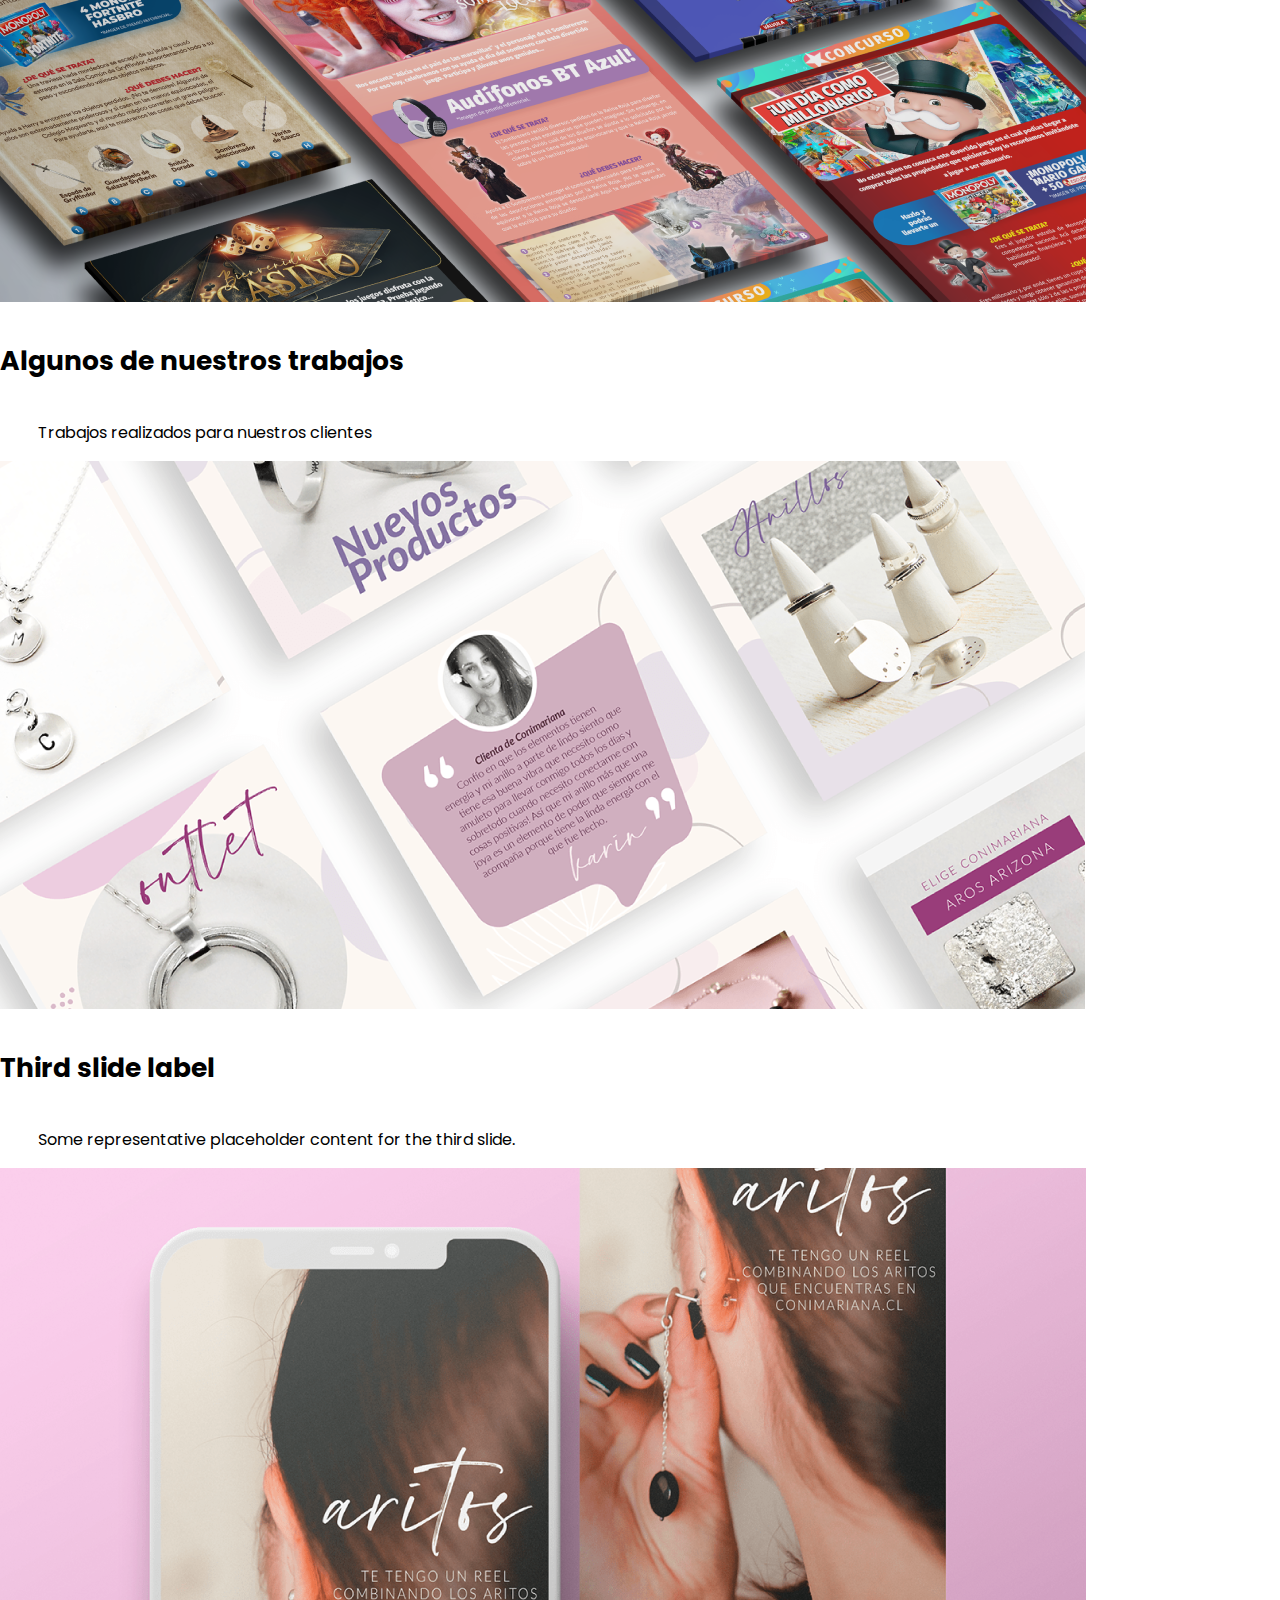
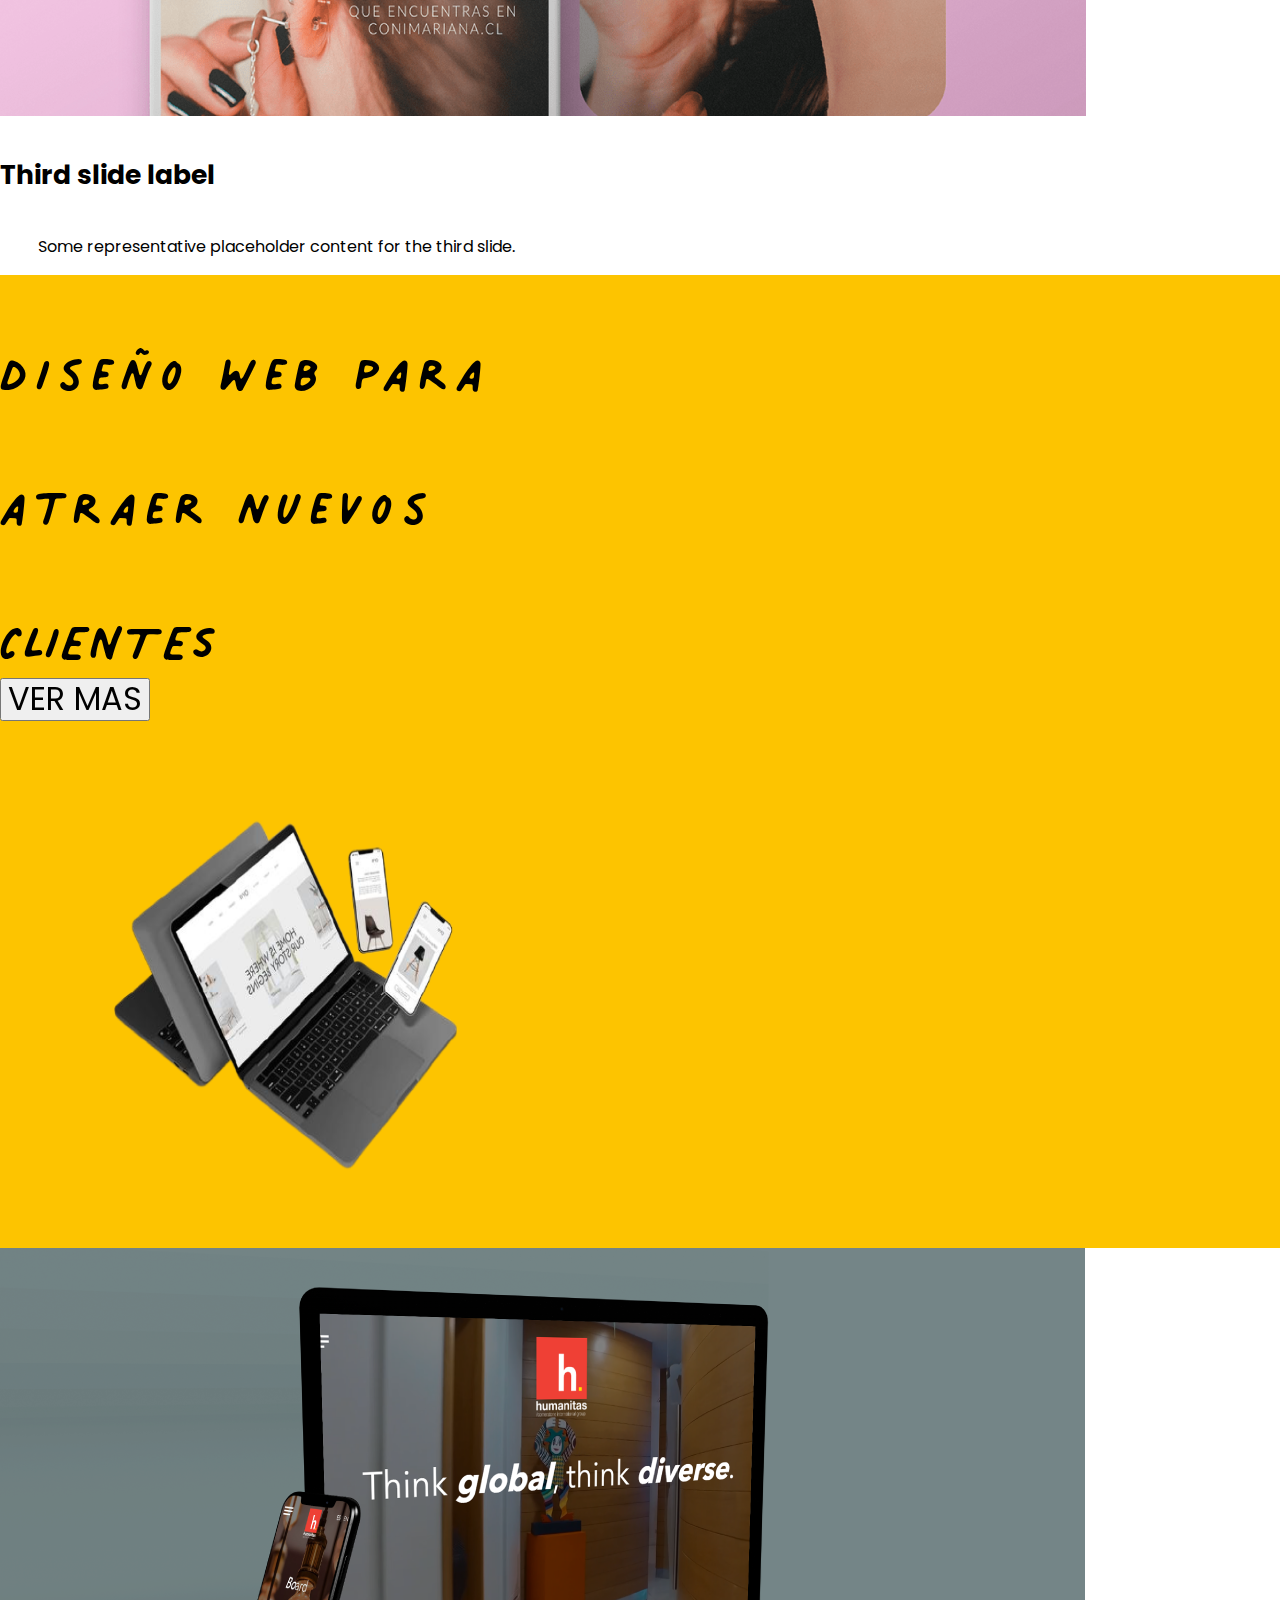
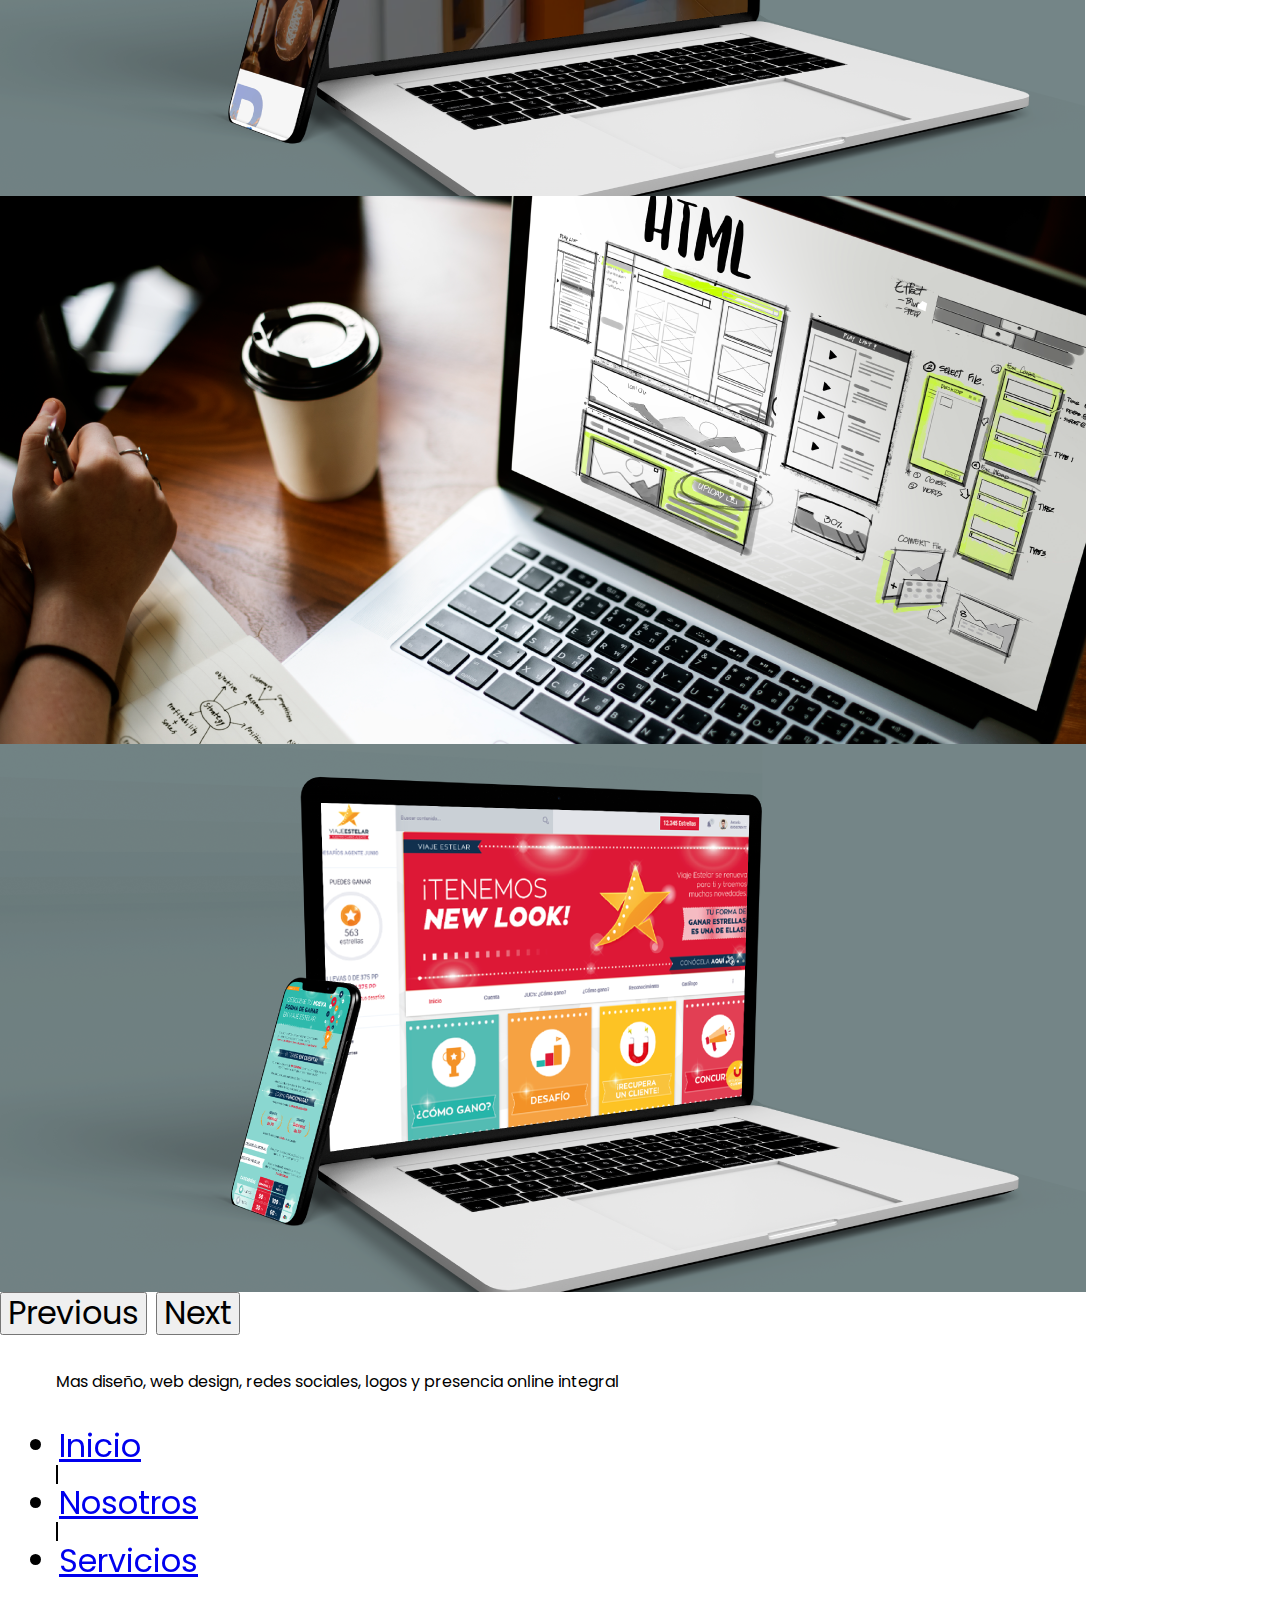
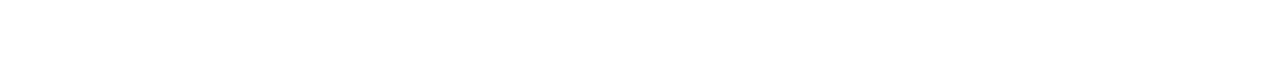
==== commit cbb8690f: "changes21" ====
--- a/index.html
+++ b/index.html
@@ -3,6 +3,8 @@
     <meta charset="UTF-8" />
     <meta http-equiv="X-UA-Compatible" content="IE=edge" />
     <meta name="viewport" content="width=device-width, initial-scale=1.0" />
+    <meta name="masdiseño" content="diseño de logos,diseño web, posicionamiento web, tu marca en redes sociale y más "/>
+     <meta name="robots" content="index,follow"/>
     <link rel="stylesheet" href="normalize.css" />
     <link rel="stylesheet" href="style.css" />
     
@@ -105,25 +107,25 @@
     <button type="button" data-bs-target="#carouselExampleCaptions" data-bs-slide-to="2" aria-label="Slide 3"></button>
   </div>
   <div class="carousel-inner">
-    <div class="carousel-item active">
+    <div class="carousel-item active " data-bs-interval="10000">
       <img src="carrousel/carrousel1.png" class="d-block w-100" alt="...">
       <div class="carousel-caption d-none d-md-block">
-        <h5>First slide label</h5>
-        <p>Some representative placeholder content for the first slide.</p>
+        <h5 class="black">Algunos de nuestros trabajos</h5>
+        <p class="black">Trabajos realizados para nuestros clientes</p>
       </div>
     </div>
     <div class="carousel-item">
       <img src="carrousel/carrousel2.png" class="d-block w-100" alt="...">
       <div class="carousel-caption d-none d-md-block">
-        <h5>Second slide label</h5>
-        <p>Some representative placeholder content for the second slide.</p>
+         <h5 class="black">Algunos de nuestros trabajos</h5>
+        <p class="black">Trabajos realizados para nuestros clientes</p>
       </div>
     </div>
     <div class="carousel-item">
       <img src="carrousel/carrousel3.png" class="d-block w-100" alt="...">
       <div class="carousel-caption d-none d-md-block">
-        <h5>Third slide label</h5>
-        <p>Some representative placeholder content for the third slide.</p>
+         <h5 class="black">Algunos de nuestros trabajos</h5>
+        <p class="black">Trabajos realizados para nuestros clientes</p>
       </div>
     </div>
   </div>
@@ -262,9 +264,6 @@
     ></script>
      <script src="https://code.jquery.com/jquery-3.2.1.slim.min.js" integrity="sha384-KJ3o2DKtIkvYIK3UENzmM7KCkRr/rE9/Qpg6aAZGJwFDMVNA/GpGFF93hXpG5KkN" crossorigin="anonymous"></script>
     <script src="https://cdnjs.cloudflare.com/ajax/libs/popper.js/1.12.9/umd/popper.min.js" integrity="sha384-ApNbgh9B+Y1QKtv3Rn7W3mgPxhU9K/ScQsAP7hUibX39j7fakFPskvXusvfa0b4Q" crossorigin="anonymous"></script>
-    <!-- <script src="app.js">
-          
-    </script>  -->
-
+   
             </body>
 </html>
--- a/style.css
+++ b/style.css
@@ -1,229 +1,232 @@
 @font-face {
-  font-family: 'Caveat';
-  font-style: normal;
-  font-weight: 600;
-  font-display: swap;
-  src: url(https://fonts.gstatic.com/s/caveat/v10/WnznHAc5bAfYB2QRah7pcpNvOx-pjSx6eIipYSxP.woff2)
-    format('woff2');
-  unicode-range: U+0460-052F, U+1C80-1C88, U+20B4, U+2DE0-2DFF, U+A640-A69F,
-    U+FE2E-FE2F;
+	font-family: 'Caveat';
+	font-style: normal;
+	font-weight: 600;
+	font-display: swap;
+	src: url(https://fonts.gstatic.com/s/caveat/v10/WnznHAc5bAfYB2QRah7pcpNvOx-pjSx6eIipYSxP.woff2)
+		format('woff2');
+	unicode-range: U+0460-052F, U+1C80-1C88, U+20B4, U+2DE0-2DFF, U+A640-A69F,
+		U+FE2E-FE2F;
 }
 @font-face {
-  font-family: 'palmer';
-  src: url(assets/PalmerLakePrint-Regular.otf);
+	font-family: 'palmer';
+	src: url(assets/PalmerLakePrint-Regular.otf);
 }
 
 html {
-  scroll-behavior: smooth;
-  font-family: 'Poppins', sans-serif;
+	scroll-behavior: smooth;
+	font-family: 'Poppins', sans-serif;
 }
 body {
-  width: 100%;
-  box-sizing: border-box;
-  font-size: 2rem;
+	width: 100%;
+	box-sizing: border-box;
+	font-size: 2rem;
 }
 footer {
-  padding: 1.2rem;
+	padding: 1.2rem;
 }
 .logo {
-  height: 6.2rem;
-  width: 6.9rem;
-  padding: 0%;
+	height: 6.2rem;
+	width: 6.9rem;
+	padding: 0%;
 }
 .navgris {
-  background-color: #6e6d68;
-  color: white;
+	background-color: #6e6d68;
+	color: white;
 }
 
 .cajamarilla {
-  background-color: #fdc400;
-  overflow: hidden;
-  margin: 0;
+	background-color: #fdc400;
+	overflow: hidden;
+	margin: 0;
 }
 .cajablanca {
-  background-color: #ffff;
-  margin-left: 20rem;
+	background-color: #ffff;
+	margin-left: 20rem;
 }
 
 .white {
-  background-color: #ffff;
-  width: 100%;
-  padding: 10%;
+	background-color: #ffff;
+	width: 100%;
+	padding: 10%;
 }
 .icons img {
-  height: 7rem;
-  width: 7rem;
+	height: 7rem;
+	width: 7rem;
 }
 .marginadjust {
-  margin: auto;
+	margin: auto;
 }
 .imgmain {
-  height: 33rem;
-  width: 33rem;
-  margin-top: 0;
-  padding-top: 0;
-  padding-bottom: 0;
-  margin-bottom: 0;
+	height: 33rem;
+	width: 33rem;
+	margin-top: 0;
+	padding-top: 0;
+	padding-bottom: 0;
+	margin-bottom: 0;
 }
 .col-md-6 .divtexto {
-  padding-top: 5%;
-  padding-bottom: 0;
-  margin-left: auto;
-  margin-right: auto;
+	padding-top: 5%;
+	padding-bottom: 0;
+	margin-left: auto;
+	margin-right: auto;
 }
 
 .cursiva {
-  font-size: 2.8rem;
-  font-weight: 600;
-  font-style: italic;
-  font-family: 'caveat';
-  line-height: 14%;
+	font-size: 2.8rem;
+	font-weight: 600;
+	font-style: italic;
+	font-family: 'caveat';
+	line-height: 14%;
 }
 .grande {
-  font-size: 10rem;
-  font-family: 'palmer';
-  font-weight: 500;
-  padding: 0;
-  line-height: 25%;
-  margin-bottom: 1rem;
-  letter-spacing: 0.5rem;
+	font-size: 10rem;
+	font-family: 'palmer';
+	font-weight: 500;
+	padding: 0;
+	line-height: 25%;
+	margin-bottom: 1rem;
+	letter-spacing: 0.5rem;
 }
 .mediano {
-  font-size: 6rem;
-  font-family: 'palmer';
-  font-weight: 500;
-  padding: 0;
-  line-height: 40%;
-  margin-bottom: 1rem;
-  letter-spacing: 0.5rem;
+	font-size: 6rem;
+	font-family: 'palmer';
+	font-weight: 500;
+	padding: 0;
+	line-height: 40%;
+	margin-bottom: 1rem;
+	letter-spacing: 0.5rem;
 }
 h2 {
-  width: 100vw;
-  display: inline-block;
+	width: 100vw;
+	display: inline-block;
 }
 #blanco {
-  color: #ffff;
-  font-size: 8rem;
+	color: #ffff;
+	font-size: 8rem;
 }
 p {
-  font-size: 1rem;
-  text-indent: 3%;
-  line-height: 1.5rem;
+	font-size: 1rem;
+	text-indent: 3%;
+	line-height: 1.5rem;
 }
 .textosmall {
-  font-size: 14px;
-  line-height: 1.2rem;
-  font-weight: 500;
+	font-size: 14px;
+	line-height: 1.2rem;
+	font-weight: 500;
 }
 .vertical {
-  height: 1.1rem;
-  border-left: 2px solid black;
-  left: 50%;
-  position: inherit;
-  margin-left: -3px;
-  margin-bottom: 0px;
-  padding-bottom: 1px;
+	height: 1.1rem;
+	border-left: 2px solid black;
+	left: 50%;
+	position: inherit;
+	margin-left: -3px;
+	margin-bottom: 0px;
+	padding-bottom: 1px;
 }
 .text-white {
-  letter-spacing: 0.1rem;
+	letter-spacing: 0.1rem;
+}
+.black {
+	color: black;
+	align-items: center;
 }
 
 /*effects*/
 @-webkit-keyframes hvr-pulse-grow {
-  to {
-    -webkit-transform: scale(1.1);
-    transform: scale(1.1);
-  }
+	to {
+		-webkit-transform: scale(1.1);
+		transform: scale(1.1);
+	}
 }
 @keyframes hvr-pulse-grow {
-  to {
-    -webkit-transform: scale(1.1);
-    transform: scale(1.1);
-  }
+	to {
+		-webkit-transform: scale(1.1);
+		transform: scale(1.1);
+	}
 }
 
 .hvr-pulse-grow {
-  display: inline-block;
-  vertical-align: middle;
-  -webkit-transform: perspective(1px) translateZ(0);
-  transform: perspective(1px) translateZ(0);
-  box-shadow: 0 0 1px rgba(0, 0, 0, 0);
+	display: inline-block;
+	vertical-align: middle;
+	-webkit-transform: perspective(1px) translateZ(0);
+	transform: perspective(1px) translateZ(0);
+	box-shadow: 0 0 1px rgba(0, 0, 0, 0);
 }
 .hvr-pulse-grow:hover,
 .hvr-pulse-grow:focus,
 .hvr-pulse-grow:active {
-  -webkit-animation-name: hvr-pulse-grow;
-  animation-name: hvr-pulse-grow;
-  -webkit-animation-duration: 0.3s;
-  animation-duration: 0.3s;
-  -webkit-animation-timing-function: linear;
-  animation-timing-function: linear;
-  -webkit-animation-iteration-count: infinite;
-  animation-iteration-count: infinite;
-  -webkit-animation-direction: alternate;
-  animation-direction: alternate;
+	-webkit-animation-name: hvr-pulse-grow;
+	animation-name: hvr-pulse-grow;
+	-webkit-animation-duration: 0.3s;
+	animation-duration: 0.3s;
+	-webkit-animation-timing-function: linear;
+	animation-timing-function: linear;
+	-webkit-animation-iteration-count: infinite;
+	animation-iteration-count: infinite;
+	-webkit-animation-direction: alternate;
+	animation-direction: alternate;
 }
 .hvr-grow {
-  display: inline-block;
-  vertical-align: middle;
-  -webkit-transform: perspective(1px) translateZ(0);
-  transform: perspective(1px) translateZ(0);
-  box-shadow: 0 0 1px rgba(0, 0, 0, 0);
-  -webkit-transition-duration: 0.4s;
-  transition-duration: 0.4s;
+	display: inline-block;
+	vertical-align: middle;
+	-webkit-transform: perspective(1px) translateZ(0);
+	transform: perspective(1px) translateZ(0);
+	box-shadow: 0 0 1px rgba(0, 0, 0, 0);
+	-webkit-transition-duration: 0.4s;
+	transition-duration: 0.4s;
 }
 .hvr-grow:hover,
 .hvr-grow:focus,
 .hvr-grow:active {
-  -webkit-transform: scale(1.1);
-  transform: scale(1.1);
+	-webkit-transform: scale(1.1);
+	transform: scale(1.1);
 }
 
 /*nosotros effects*/
-#table {
-  display: table;
-  width: 100%;
-  background-color: #fdc400;
-  display: flex;
-  font-family: 'Caveat';
-  font-weight: 600;
-}
+
 .titulo {
-  text-transform: uppercase;
-  letter-spacing: 1pt;
-  font-size: 5rem;
+	font-family: 'caveat';
+	font-weight: 600;
+	letter-spacing: 1pt;
+	font-size: 6rem;
+	color: #fffb00f8;
 }
 .parrafo {
-  text-align: center;
-  margin: 0;
-  text-transform: lowercase;
-  font-size: 2rem;
-  font-weight: 600;
-  width: 100%;
-  letter-spacing: 1pt;
-  line-height: 2.5rem;
-  color: white;
-  font-family: 'Caveat';
-}
-
-#centeralign {
-  display: table-cell;
-  vertical-align: middle;
-  align-items: center;
-  justify-content: center;
-  margin: 0 auto;
-  margin-top: 6rem;
-  text-align: center;
-}
+	text-align: center;
+	margin: 0;
+	text-transform: lowercase;
+	font-size: 2.2rem;
+	font-weight: 600;
+	width: 100%;
+	letter-spacing: 1pt;
+	line-height: 2.5rem;
+	color: #ffff;
+	font-family: 'Caveat';
+}
+.cajanosotros {
+	background-image: url(' carrousel/carrouselbw.png');
+	background-size: cover;
+	height: 30%;
+	display: flex;
+	justify-content: center;
+	align-items: center;
+	text-align: center;
+	text-decoration-color: #fdc400;
+}
+#alto {
+	height: 32%;
+}
+
 /* Small devices (portrait tablets and large phones, 600px and up) */
 @media only screen and (max-width: 600px) {
-  .imgmain {
-    height: 24rem;
-    width: 28rem;
-    margin-top: 0;
-    padding-top: 1rem;
-    padding-bottom: 0;
-    margin-bottom: 0;
-    padding-right: 0;
-  }
-}
+	.imgmain {
+		height: 24rem;
+		width: 28rem;
+		margin-top: 0;
+		padding-top: 1rem;
+		padding-bottom: 0;
+		margin-bottom: 0;
+		padding-right: 0;
+	}
+}
